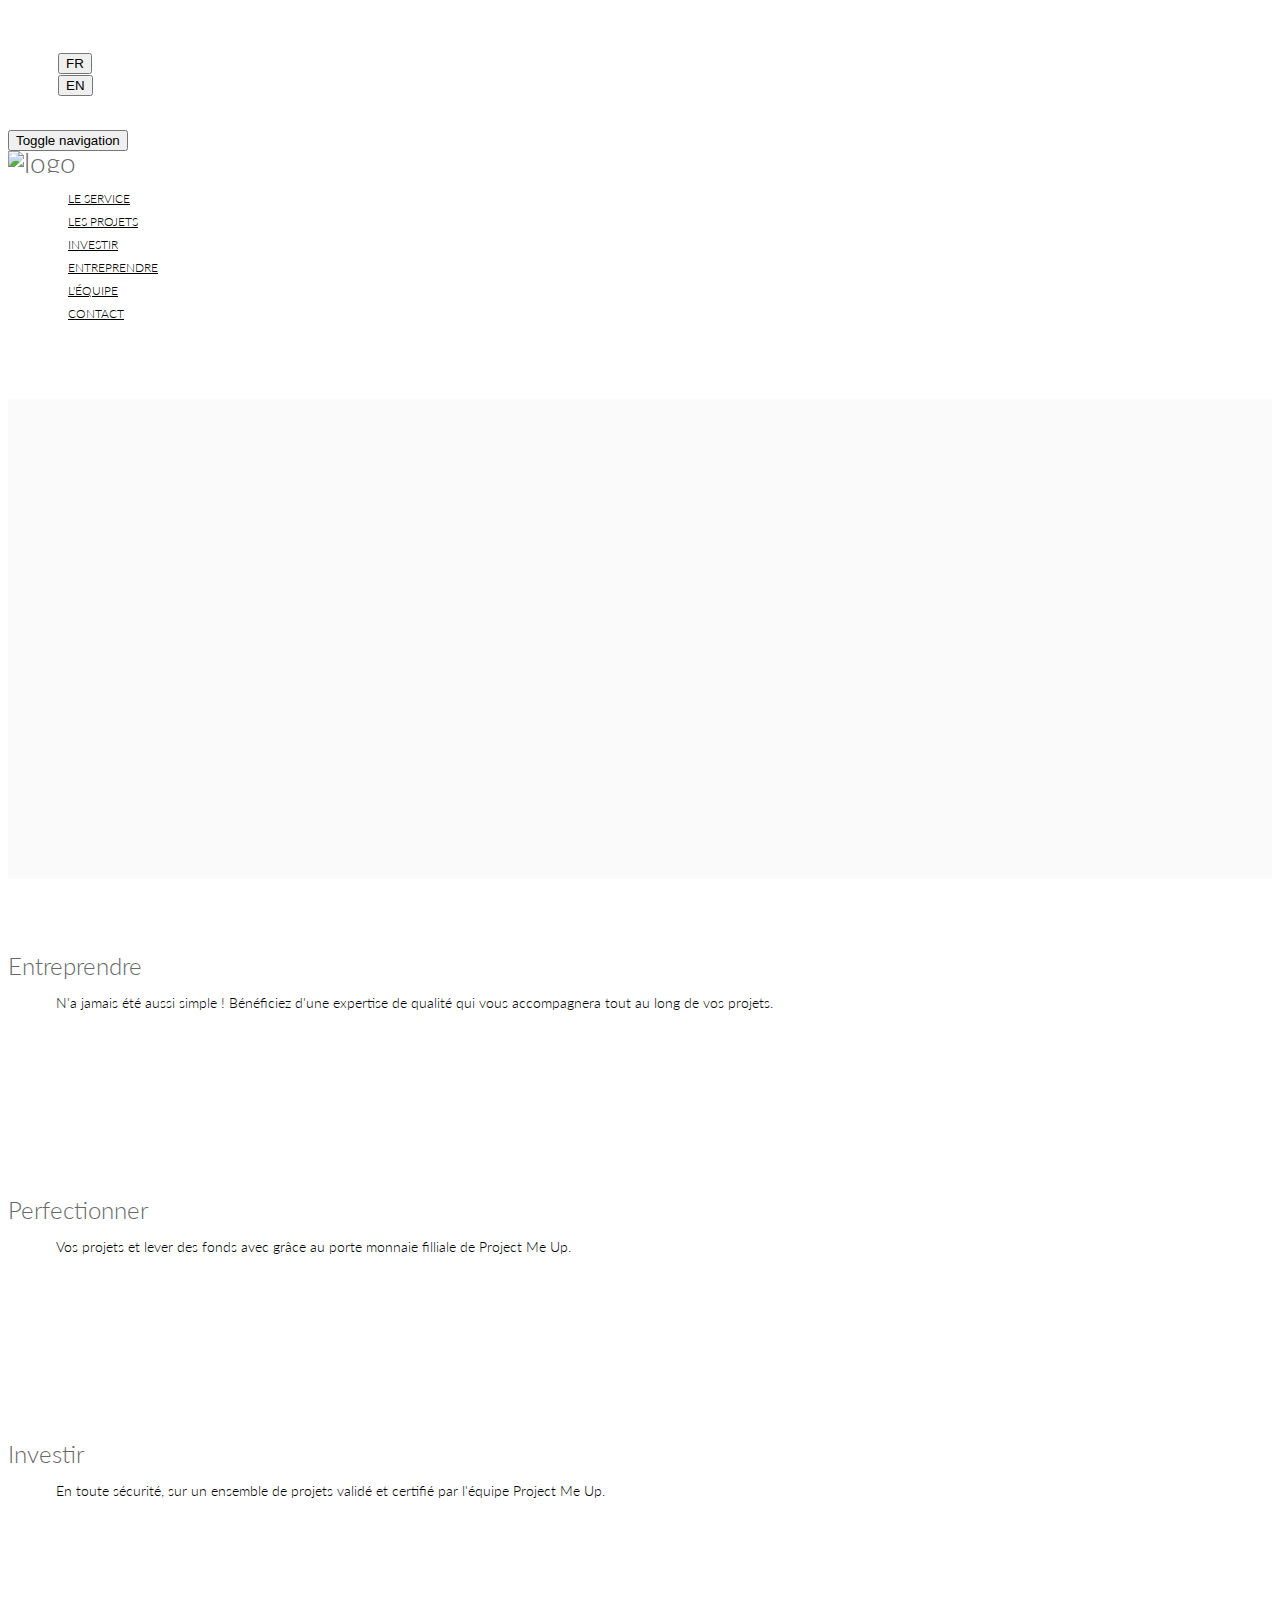
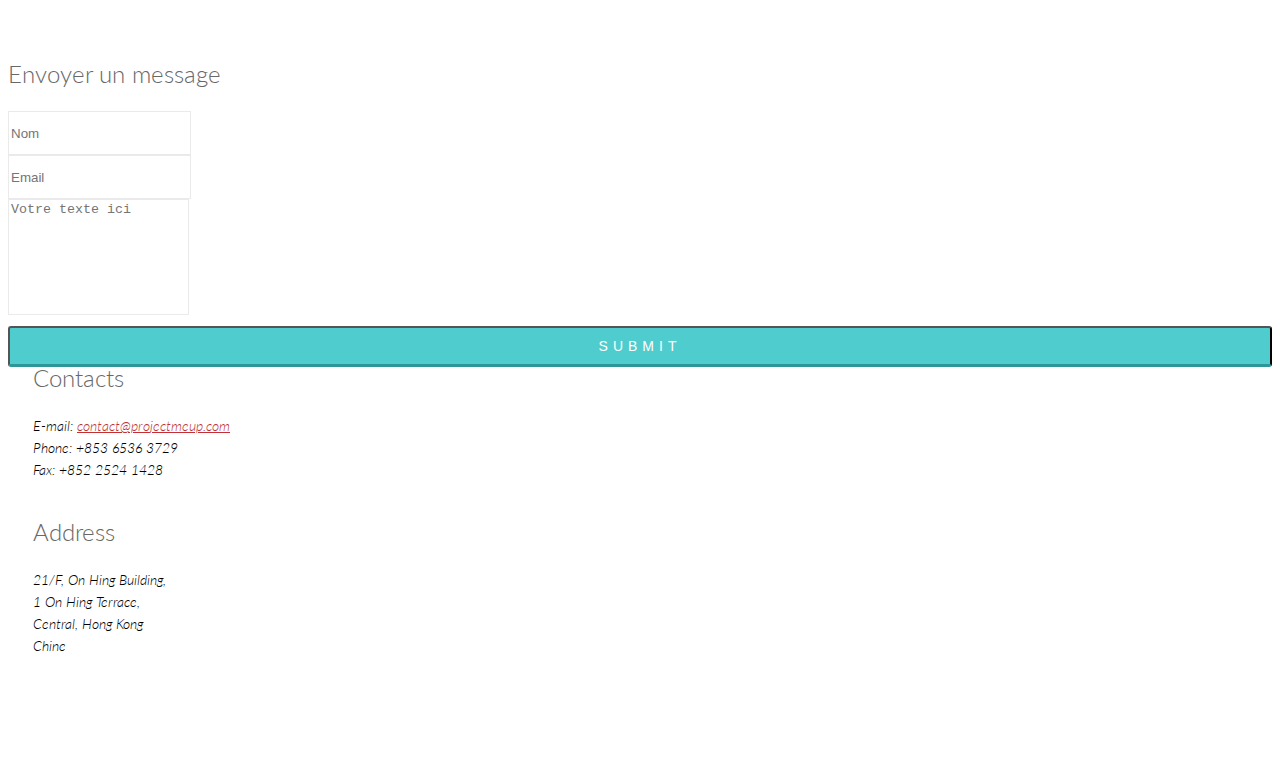
==== index.html @ c9a74649 "Update" ====
<!DOCTYPE html>
<html lang="en">
<head>
    <meta charset="utf-8">
    <meta name="viewport" content="width=device-width, initial-scale=1.0">
    <meta name="description" content="">
    <meta name="author" content="">
    <title>Project Me Up </title>


    <script type="text/javascript" src="js/jquery.js"></script>
    <script type="text/javascript" src="js/bootstrap.min.js"></script>
    <script type="text/javascript" src="js/lightbox.min.js"></script>
    <script type="text/javascript" src="js/wow.min.js"></script>
    <script type="text/javascript" src="js/main.js"></script>



    <link href="css/bootstrap.min.css" rel="stylesheet">
    <link href="css/font-awesome.min.css" rel="stylesheet">
    <link href="css/animate.min.css" rel="stylesheet">
    <link href="css/lightbox.css" rel="stylesheet">
	<link href="css/main.css" rel="stylesheet">
	<link href="css/responsive.css" rel="stylesheet">

    <!--[if lt IE 9]>
	    <script src="js/html5shiv.js"></script>
	    <script src="js/respond.min.js"></script>
    <![endif]-->
    <link rel="shortcut icon" href="images/ico/favicon.ico">
    <link rel="apple-touch-icon-precomposed" sizes="144x144" href="images/ico/apple-touch-icon-144-precomposed.png">
    <link rel="apple-touch-icon-precomposed" sizes="114x114" href="images/ico/apple-touch-icon-114-precomposed.png">
    <link rel="apple-touch-icon-precomposed" sizes="72x72" href="images/ico/apple-touch-icon-72-precomposed.png">
    <link rel="apple-touch-icon-precomposed" href="images/ico/apple-touch-icon-57-precomposed.png">

    <!--script src="http://ajax.googleapis.com/ajax/libs/jquery/1.9.1/jquery.min.js"></script>
    <script src="http://netdna.bootstrapcdn.com/twitter-bootstrap/2.3.1/js/bootstrap.min.js"></script-->
    <script src="jquery.MultiLanguage.min.js"></script>
    <script>
      $(document).ready(function(){
        $.MultiLanguage('language.json');
      })
    </script>
</head><!--/head-->

<body>
	<header id="header">
        <div class="container">
            <div class="row">
                <div class="col-sm-12 overflow">
                   <div class="social-icons pull-right">
                        <ul class="nav nav-pills">

                            <li><button onclick="$.MultiLanguage('language.json', 'fr')" class="btn">FR</button></li>
                            <li><button onclick="$.MultiLanguage('language.json', 'en')" class="btn">EN</button></li>

                            <li><a href=""><i class="fa fa-facebook"></i></a></li>
                            <li><a href=""><i class="fa fa-twitter"></i></a></li>
                            <li><a href=""><i class="fa fa-linkedin"></i></a></li>
                        </ul>
                    </div>
                </div>
             </div>
        </div>
        <div class="navbar navbar-inverse" role="banner">
            <div class="container">
                <div class="navbar-header">
                    <button type="button" class="navbar-toggle" data-toggle="collapse" data-target=".navbar-collapse">
                        <span class="sr-only">Toggle navigation</span>
                        <span class="icon-bar"></span>
                        <span class="icon-bar"></span>
                        <span class="icon-bar"></span>
                    </button>

                    <a class="navbar-brand" href="index.html">
                    	<h1><img src="images/logo.png" alt="logo"></h1>
                    </a>

                </div>
                <div class="collapse navbar-collapse">
                    <ul class="nav navbar-nav navbar-right">
                        <li ><a href="service.html">Le service</a></li>
                        <li ><a href="projects.html">Les projets </a></li>
                        <li ><a href="investir.html">Investir </a></li>
                        <li ><a href="entreprendre.html">Entreprendre</a></li>
                        <li ><a href="equipe.html">L'équipe</a></li>
                        <li ><a href="contactUs.html">Contact</a></li>
                    </ul>

                </div>
            </div>
        </div>
    </header>
    <!--/#header-->

    <section id="home-slider">
        <div class="container">
            <div class="row">
                <div class="main-slider">
                    <div class="slide-text">
                        <h1 id="home-title" >La base de lancement de vos projets et investissements</h1>
                        <p  id="home-subtitle">Investir dans des projets de qualité n'a jamais été aussi simple.</p>
                        <a href="#" class="btn btn-common">S'INSCRIRE</a>
                    </div>
                    <img src="images/home/slider/hill.png" class="slider-hill" alt="slider image">
                    <img src="images/home/slider/house.png" class="slider-house" alt="slider image">
                    <img src="images/home/slider/sun.png" class="slider-sun" alt="slider image">
                    <img src="images/home/slider/birds1.png" class="slider-birds1" alt="slider image">
                    <img src="images/home/slider/birds2.png" class="slider-birds2" alt="slider image">
                </div>
            </div>
        </div>
        <div class="preloader"><i class="fa fa-sun-o fa-spin"></i></div>
    </section>
    <!--/#home-slider-->

    <section id="services">
        <div class="container">
            <div class="row">
                <div class="col-sm-4 text-center padding wow fadeIn" data-wow-duration="1000ms" data-wow-delay="300ms">
                    <div class="single-service">
                        <div class="wow scaleIn" data-wow-duration="500ms" data-wow-delay="300ms">
                            <img src="images/home/pprojets.png" alt="">
                        </div>
                        <h2 id="home-obj1-title" >Entreprendre</h2>
                        <p>N'a jamais été aussi simple ! Bénéficiez d'une expertise de qualité qui vous accompagnera tout au long de vos projets.</p>
                    </div>
                </div>
                <div class="col-sm-4 text-center padding wow fadeIn" data-wow-duration="1000ms" data-wow-delay="600ms">
                    <div class="single-service">
                        <div class="wow scaleIn" data-wow-duration="500ms" data-wow-delay="600ms">
                            <img src="images/home/fusee.png" alt="">
                        </div>
                        <h2 id="#home-obj2-title" >Perfectionner</h2>
                        <p> Vos projets et lever des fonds avec grâce au porte monnaie filliale de Project Me Up.</p>
                    </div>
                </div>
                <div class="col-sm-4 text-center padding wow fadeIn" data-wow-duration="1000ms" data-wow-delay="900ms">
                    <div class="single-service">
                        <div class="wow scaleIn" data-wow-duration="500ms" data-wow-delay="900ms">
                            <img src="images/home/diams.png" alt="">
                        </div>
                        <h2 id="#home-obj3-title">Investir</h2>
                        <p>En toute sécurité, sur un ensemble de projets validé et certifié par l'équipe Project Me Up.</p>
                    </div>
                </div>
            </div>
        </div>
    </section>
    <!--/#services-->

    <!--/#action-->



    <footer id="footer">
        <div class="container">
            <div class="row">
                <div class="col-sm-12 text-center bottom-separator">
                    <img src="images/home/under.png" class="img-responsive inline" alt="">
                </div>
                <div class="col-md-8 col-sm-14">
                    <div class="contact-form bottom">
                        <h2>Envoyer un message</h2>
                        <form id="main-contact-form" name="contact-form" method="post" action="sendemail.php">
                            <div class="form-group">
                                <input type="text" name="name" class="form-control" required="required" placeholder="Nom">
                                    </div>
                            <div class="form-group">
                                <input type="email" name="email" class="form-control" required="required" placeholder="Email">
                                    </div>
                            <div class="form-group">
                                <textarea name="message" id="message" required="required" class="form-control" rows="8" placeholder="Votre texte ici"></textarea>
                            </div>
                            <div class="form-group">
                                <input type="submit" name="submit" class="btn btn-submit" value="Submit">
                                    </div>
                        </form>
                    </div>
                </div>
                <div class="col-md-3 col-sm-6">
                    <div class="contact-info bottom">
                        <h2>Contacts</h2>
                        <address>
                        E-mail: <a href="mailto:someone@example.com">contact@projectmeup.com</a> <br>
                        Phone: +853 6536 3729 <br>
                        Fax: +852 2524 1428 <br>

                        </address>

                        <h2>Address</h2>
                        <address>
                        21/F, On Hing Building, <br>
                        1 On Hing Terrace, <br>
                        Central, Hong Kong <br>
                        Chine <br>
                        </address>
                    </div>
                </div>

                <div class="col-sm-12">
                    <div class="copyright-text text-center">
                        <p>&copy;Project Me Up 2017. All Rights Reserved.</p>
                </div>
                </div>
            </div>
        </div>
    </footer>
    <!--/#footer-->



</body>
</html>
---- css/main.css ----
/*
  Theme Name: Triangle
  Theme Uri: http://www.themeum.com
  Author: Themeum
  Author Uri: http://www.themeum.com
  Description: Creative Site Template
  Version: 1.1
  */

  @import url(https://fonts.googleapis.com/css?family=Lato:100,300,400,700);
  @import url(https://fonts.googleapis.com/css?family=Open+Sans:300italic,400italic,600italic,700italic,400,300,600,700);
  @import url(https://fonts.googleapis.com/css?family=Noto+Sans:400,700);

  body {
    background: #fff;
    font-family: 'Lato', sans-serif;
    font-weight: 300;
    font-size: 14px;
    line-height: 22px;
    color: #000;
  }

  html {
    height: 100%;
  }


  a{
    color:#C03035;
  }

  a:hover {
    outline: none;
    text-decoration:none;
    color:#4fcccd;
  }

  a:focus {
    outline:none;
    outline-offset: 0;
  }

  a {
    -webkit-transition: 300ms;
    -moz-transition: 300ms;
    -o-transition: 300ms;
    transition: 300ms;
  }


  ul {
    list-style: none;
  }

  h1, h2, h3, h4, h5, h6 {
    font-family: 'Lato', sans-serif;
    font-weight: 300;
  }

  h1{
    color: #686868;
  }

  h2{
    font-size: 24px;
    color: #686868;
  }

  h3{
    font-size: 18px;
  }

  .overflow{
    overflow: hidden;
  }

  .uppercase{
    text-transform: uppercase;
  }

  .btn-common {
    font-size: 14px;
    color: #0099ae;
    border: 1px solid #0099ae;
    font-family: 'Open Sans', sans-serif;
    font-weight: 300;
    padding: 10px 25px;
  }

  #action .col-sm-5{
    position: absolute;

    top: 0;
    height: 100%;
    right: 0;
  }


  .btn-common:hover,
  .btn-common:focus{
    outline: none;
    background: none;
    box-shadow: none;
    color: #01707f;
    border-color:#01707f;
  }

  .align-right{
    text-align: right;
  }

  .inline{
    display: inline-block;
  }

  .padding{
    padding: 65px 0;
  }

  .padding-bottom{
    padding-bottom: 65px;
  }

  .padding-top{
    padding-top: 90px;
  }

  .padding-right{
    padding-right: 80px;
  }

  .padding-left{
    padding-left: 80px;
  }

  .margin-bottom{
    margin-bottom: 35px;
  }

     .carousel-indicators.visible-xs {
      height: 20px;
      margin: 0;
      padding: 0;
      position: absolute;
      top: -35px;
      width: 100%;
      left: 0;
    }

  .carousel-indicators.visible-xs li {
    border-color: #D29948;
    border-width: 2px;
    height: 12px;
    margin: 0 5px 0 0;
    width: 12px;
  }

  .carousel-indicators.visible-xs li.active {
    background: rgba(210, 153, 72, 0.7);
  }


/*************************
*******Header******
**************************/


#header{
  margin-bottom: 0;
  padding: 30px 0 60px 0;
}

#header .navbar-inverse .container{
  position: relative;
}

.search{
  position: absolute;
  top: 20px;
  right: 0;
  z-index: 1;
}

.search i{
  color: #00aeef;
  cursor: pointer;
  position: absolute;
  right: 10px;
  top: 2px;
}

.field-toggle{
  position: relative;
  top: 30px;
  right: 15px;
  display: none;
  height: 50px;
}

.search-form{
  padding-left: 10px;
  height: 40px;
  font-size: 18px;
  color: #818285;
  font-weight: 300;
  outline: none;
  border: 1px solid #00aeef;
  margin-top: 20px;
  border-radius: 4px;
}

.social-icons ul li{
  padding: 0 10px;

}

.social-icons ul li:last-child{
  padding-right: 0;

}

.social-icons ul li a{
  font-size: 18px;
  color: #d3d3d3;
  padding: 0;
}

.social-icons ul li a:hover .fa-facebook {
  color:#0884d5;
}

.social-icons ul li a:hover .fa-twitter {
  color:#2AA7DC;
}

.social-icons ul li a:hover .fa-google-plus {
  color:#A22523;
}

.social-icons ul li a:hover .fa-dribbble {
  color:#E94989;
}

.social-icons ul li a:hover .fa-linkedin {
  color:#006DC0;
}

.social-icons ul li a:hover,
.social-icons ul li a:focus{
  background: none;
}

#header .navbar {
  background: #fff;
  border: 0;
  margin-bottom: 0;
}

#header .navbar-toggle{
  margin-top: 20px;
}

#header .navbar-brand{
  padding: 0;
  margin-left: 0;
}

#header .navbar-brand h1{
  padding: 0;
  margin: 0;
}

#header .navbar-nav.navbar-right >li:last-child{
  margin-right: 20px;
}

#header .navbar-nav.navbar-right >li a {
  color: #000;
  font-size: 12px;
  padding: 20px;
  text-transform: uppercase;
  font-weight: 300;
}


#header .navbar-inverse .navbar-nav  li.active > a,
#header .navbar-inverse .navbar-nav  li.active > a:focus,
#header .navbar-nav.navbar-right li > a:hover,
.navbar-inverse .navbar-nav > .open > a {
  background-color: inherit;
  border: 0;
  color: #00aeef;
}

#header .navbar-inverse .navbar-nav  li a:hover{
  color: #00aeef;
}


/*  Dropdown menu*/

ul.sub-menu {
  display: none;
  list-style: none;
  padding: 0;
  margin: 0;
}

#header .navbar-nav li ul.sub-menu li a{
  color: #818285;
  padding: 5px 0;
  font-size: 13px;
  display: block;
  text-transform: capitalize;
}

#header .navbar-nav li ul.sub-menu li .active{
  background: #00aeef;
  color: #fff;
  position: relative;
}

#header .navbar-nav li ul.sub-menu li .active i{
  position: absolute;
  font-size: 56px;
  top: -13px;
  color: #0884d5;
}

#header .navbar-nav li ul.sub-menu li .active .fa-angle-right{
  left: -3px;
}

#header .navbar-nav li ul.sub-menu li .active .fa-angle-left{
  right: -3px;
}

#header .navbar-nav li ul.sub-menu li a:hover,
#header .navbar-nav li ul.sub-menu li a:focus{
  background: #00aeef;
  color: #fff;
}

.fa-angle-down{
  padding-left: 5px;
}

.scaleIn {
  -webkit-animation-name: scaleIn;
  animation-name: scaleIn;
}

@-webkit-keyframes scaleIn {
  0% {
    opacity: 0;
    -webkit-transform: scale(0);
    transform: scale(0);
  }

  100% {
    opacity: 1;
    -webkit-transform: scale(1);
    transform: scale(1);
  }
}

@keyframes scaleIn {
  0% {
    opacity: 0;
    -webkit-transform: scale(0);
    -ms-transform: scale(0);
    transform: scale(0);
  }

  100% {
    opacity: 1;
    -webkit-transform: scale(1);
    -ms-transform: scale(1);
    transform: scale(1);
  }
}


/*************************
*******Footer******
**************************/

#footer {
  padding-bottom: 10px;
  background-image: url(../images/home/footer.png);
  background-repeat: repeat-x;
  background-position: bottom;
  background-size: contain;
}

#footer h1{
  margin-bottom: 65px;
  margin-top: 36px;
}

#footer .bottom-separator {
  margin-bottom: 60px;
}

#message {
  height: 110px;
  resize: none;
}

.bottom > h2 {
  margin-top: 0;
  margin-bottom: 26px;
}

.bottom .media-body h3 {
  margin-top: 0;
  padding-left: 25px;
}

.bottom .media-body h3 a{
  color: #ea2c00;
}

.testimonial .media{
  margin-top: 0;
  margin-bottom: 25px;
}

.testimonial .media>.pull-left{
  margin-right: 25px;
}

.testimonial .media>.pull-left img{
  margin-top: 6px;
}

.testimonial .media .media-body blockquote{
  padding-left: 25px;
  padding-right: 30px;
  position: relative;
  border-left: 0;
  margin-bottom: 0;
}

.testimonial .media .media-body blockquote:before{
  position: absolute;
  left: 5px;
  top: 8px;
  content: '"';
  font-size: 40px;
  color: #ea2c00;
  font-family: 'Noto Sans', sans-serif;
  transform:rotate(180deg);
  -ms-transform:rotate(180deg); /* IE 9 */
  -webkit-transform: rotate(180deg); /* Opera, Chrome, and Safari */
  line-height: 0;
}

.testimonial .media .media-body blockquote:after{
  position: absolute;
  right: 30px;
  bottom: 14px;
  content: '"';
  font-size: 40px;
  color: #ea2c00;
  font-family: 'Noto Sans', sans-serif;
  line-height: 0;
}

.contact-info.bottom {
  padding-left: 25px;
}

.bottom > address {
  line-height: 22px;
  margin-bottom: 40px;
}

.form-control {
  border: 1px solid #eaeaea;
  font-weight: 300;
  outline: none;
  box-shadow: none;
  height: 40px;
}

.form-control:hover,
.form-control:focus{
  border-color: #4fcccd;
  outline: none;
  box-shadow: none;
}

.btn-submit {
  width: 100%;
  background-color: #4fcccd;
  color: #fff;
  font-size: 14px;
  font-weight: 300;
  letter-spacing: 5px;
  text-transform: uppercase;
  border-radius: 3px;
  margin-top: 5px;
  border-bottom: 3px solid #2f9697;
  box-shadow: none;
  padding: 10px;
}

.btn-submit:hover,
.btn-submit:focus{
  color: #fff;
  outline: none;
  box-shadow: none;
  opacity: .8;
}

.copyright-text{
  margin-top: 70px;
  color: #fff;
  font-size: 16px;
  padding-bottom: 15px;
}

.copyright-text a {
  color: #3e848a
}

.copyright-text p {
  margin-bottom: 0;
}

/*************************
*******Home Page******
**************************/
#home-slider {
  background: url(../images/home/slider-bg.png) 0 100% repeat-x;
  position: relative;
}

#home-slider .main-slider {
  position: relative;
  height: 450px;
}

#home-slider .slide-text{
  position: absolute;
  top: 50px;
  left: 0;
  width: 450px;
}

.animate-in .slide-text {
  -webkit-animation: fadeInLeftBig 700ms cubic-bezier(0.190,1.000,0.220,1.000) 200ms both;
  animation: fadeInLeftBig 700ms cubic-bezier(0.190,1.000,0.220,1.000) 200ms both;
}

#home-slider .slider-hill {
  position: absolute;
  right: 0;
  bottom: 0;
}

.animate-in .slider-hill {
  -webkit-animation: bounceInDown 1000ms ease-in-out 200ms both;
  animation: bounceInDown 1000ms ease-in-out 200ms both;
}

#home-slider .slider-house {
  position: absolute;
  right: 110px;
  bottom: -30px;
}

.animate-in .slider-house {
  -webkit-animation: bounceInDown 500ms ease-in-out 800ms both;
  animation: bounceInDown 500ms ease-in-out 800ms both;
}

#home-slider .slider-sun {
  position: absolute;
  right: 365px;
  bottom: 100px;
}

.animate-in .slider-sun {
  -webkit-animation: scaleIn 500ms ease-in-out 1200ms both;
  animation: scaleIn 500ms ease-in-out 1200ms both;
}

#home-slider .slider-birds1 {
  position: absolute;
  right: 470px;
  bottom: 75px;
}

.animate-in .slider-birds1 {
  -webkit-animation: fadeInLeft 500ms ease-in-out 1200ms both;
  animation: fadeInLeft 500ms ease-in-out 1200ms both;
}

#home-slider .slider-birds2 {
  position: absolute;
  right: 40px;
  bottom: 150px;
}

.animate-in .slider-birds2 {
  -webkit-animation: fadeInRight 500ms ease-in-out 1200ms both;
  animation: fadeInRight 500ms ease-in-out 1200ms both;
}


#home-slider h1{
  margin-top: 100px;
  margin-bottom: 25px;
}

#home-slider .btn-common {
  margin-top: 20px;
}

#home-slider .preloader {
  position: absolute;
  left: 0;
  top: 0;
  bottom: -30px;
  right: 0;
  background: #fafafa;
  text-align: center;
}

#home-slider .preloader > i {
  font-size: 48px;
  height: 48px;
  line-height: 48px;
  color: #00aeef;
  position: absolute;
  left: 50%;
  margin-left: -24px;
  top: 50%;
  margin-top: -24px;
}

#action {
  background-image: url(../images/home/tour-bg.png);
  background-color: #fbfafa;
  background-repeat: repeat-x;
  height: 157px;
  background-position: center;
  display: table;
  position: static;
  width: 100%;
}

.vertical-center{
  display: table-cell;
  vertical-align: middle;
  width: 100%;
  position: statice;
}


.single-service{
  overflow: hidden;
  display: block;
}

.single-service img {
  margin-bottom: 35px;
}

.single-service .fold {
  margin-bottom: 35px;
}

.single-service h2 {
  margin-top: 0;
  margin-bottom: 15px;
}

.single-service p {
  padding: 0 48px;
}

.action h1{
  margin-top: 0;
}

.action p{
  font-size: 18px;
  margin-bottom: 0;
  font-weight: 300;
}

.action .btn-common{
  margin-top: 55px;
  float: left;
}

.title {
  color: #404040;
  font-weight: 300;
}

.single-features {
  overflow: hidden;
  padding-top: 65px;
  padding-bottom: 40px;
}

.single-features .col-sm-6 {
  margin-top: 50px;
}

.single-features:last-child {
  padding-bottom: 95px;
  padding-top: 0;
}

.single-features h2{
  margin-bottom: 15px;
}

#clients{
  padding-bottom: 45px;
}

.clients {
  margin-bottom: 45px;
}

.clients img {
  display: inline-block;
}

.clients-logo {
  overflow: hidden;
  margin-bottom: 10px;
}



/*************************
*******About Us Page******
**************************/

#action ,
#page-breadcrumb{
  position: relative;
}

#page-breadcrumb {
  background-image: url(../images/home/tour-bg.png);
  background-color: #fbfafa;
  background-repeat: repeat-x;
  height: 130px;
  background-position: center;
  display: table;
  position: static;
  width: 100%;
}

#team {
  padding: 85px 0;
}

#team-carousel {
  margin-top: 80px;
}

#company-information .padding-top{
  padding-top: 172px;

}

.single-service img {
  height: 85px;
}

.tour-button {
  background-image: url(../images/home/tour-icon2.png);
  height: 100%;
  background-repeat: no-repeat;
  position: absolute;
  width: 100%;
  left: 0;
  background-position: 151px 4px;
}

.about-image {
  padding:90px 90px 0;
}

.team-single {
  position: relative;
}

.person-thumb {
  position: relative;
}

.person-thumb img {
}


.social-profile {
  background: none repeat scroll 0 0 rgba(137, 97, 46, 0.8);
  display: none;
  position: absolute;
  text-align: center;
  top: 0;
    -webkit-transition: all 0.9s ease;
  -moz-transition: all 0.9s ease;
  -ms-transition: all 0.9s ease;
  -o-transition: all 0.9s ease;
  transition: all 0.9s ease;transition: all 0.9s ease 0s;
  width: 100%;
  height: 100%;
}

.team-single:hover .social-profile{
  background:rgba(112, 35, 64, 0.9);
  display: block;
  -webkit-animation: fadeInUp 400ms;
  animation: fadeInUp 400ms;
  -webkit-transition: all 0.9s ease;
  -moz-transition: all 0.9s ease;
  -ms-transition: all 0.9s ease;
  -o-transition: all 0.9s ease;
  transition: all 0.9s ease;
}

.social-profile .nav-pills {
  display: inline-block;
  margin-top: -26px;
  padding: 0;
  position: relative;
  top: 50%;
}

.social-profile .nav-pills li {
  display: inline-block;
  margin: 0 5px;
}

.social-profile .nav-pills li a {
  color: #fff;
  border: 1px solid #fff;
  width: 40px;
  height: 40px;
  line-height: 40px;
  text-align: center;
  padding: 0;
  border-radius: 40px;
  -webkit-transition: all 0.9s ease;
  transition: all 0.9s ease;
}

.social-profile .nav-pills li a:hover {
  color: #702340;
  border-color: #702340;
}

.person-info h2 {
  font-weight: 300;
  margin-bottom: 5px;
}

.person-info h3 {
  font-size: 16px;
  color: #686868;
  font-weight: 300;
  margin-top: 0;
  margin-bottom: 0;
}

.team-carousel-control {
  position: absolute;
  top: 36%;
  width: 13px;
  height: 16px;
  text-indent: -9999999px;
  -webkit-transition: all 0.9s ease;
  -moz-transition: all 0.9s ease;
  -ms-transition: all 0.9s ease;
  -o-transition: all 0.9s ease;
  transition: all 0.9s ease;
}

.right.team-carousel-control {
  right: -50px;
  background-image: url(../images/aboutus/right.png);
}

.left.team-carousel-control {
  left: -50px;
  background-image: url(../images/aboutus/left.png);
}

.team-carousel-control:hover{
  background-position: 0 -18px;
  -webkit-transition: all 0.5s ease;
  -moz-transition: all 0.5s ease;
  -ms-transition: all 0.5s ease;
  -o-transition: all 0.5s ease;
  transition: all 0.5s ease;
}

.count h1{
  font-size: 60px;
  color: #00aeef;
}

.count h3{
  font-size: 16px;
}

.progress .progress-bar.six-sec-ease-in-out {
  -webkit-transition: width 1s ease-in-out;
  -moz-transition: width 1s ease-in-out;
  -ms-transition: width 1s ease-in-out;
  -o-transition: width 1s ease-in-out;
  transition:  width 1s ease-in-out;
}

.top-zero{
  margin-top: 0;
}

h3.top-zero{
  font-size: 20px;
}

#company-information .about-us h2{
  margin-bottom: 45px;
}

.single-skill h3{
  font-size: 16px;
}

.progress{
  height: 30px;
  box-shadow: none;
  -webkit-box-shadow: none;
}

.progress-bar{
  line-height: 30px;
  box-shadow: none;
  -webkit-box-shadow: none;
}

.progress-bar.progress-bar-primary{
  background: #00aeef;
}



/*************************
*******Service Page******
**************************/
#recent-projects{
  padding: 85px 0;
}

.recent-projects .team-single{
  height: 355px;
}

.recent-projects p.padding-bottom{
  padding-bottom: 50px;
}

.choose{
  padding-top: 30px;
}

#company-information.choose .padding-top{
  padding-top: 50px;
}

#company-information h2{
  margin-bottom: 25px;
  margin-top: 0;
}

ul.elements{
  list-style: none;
  margin: 0;
  padding: 0;
}

ul.elements li{
  margin: 6px 0;
}

ul.elements li > i{
  color:#C03035;
  display: inline-block;
  margin-right: 10px;
}

#company-information h1.margin-bottom{
  margin-bottom: 26px;
}

/*************************
*******Portfolio Default**
**************************/

.portfolio-single {
  position: relative;
}

.portfolio-thumb {
  position: relative;
}

.portfolio-thumb img {
  width: 100%;
}


.portfolio-single:hover .portfolio-view{
  display: block;
  -webkit-animation: fadeInUp 400ms;
  animation: fadeInUp 400ms;
}

#portfolio .row{
  margin-left: -10px;
  margin-right: -10px;
}

.portfolio-view {
  display: none;
  position: absolute;
  top: 0;
  height: 100%;
  background:rgba(112, 35, 64, 0.9);
  width: 100%;
  text-align: center;
}

.portfolio-view .nav-pills {
  padding: 0;
  display: inline-block;
  margin-top: -26px;
  top: 50%;
  position: relative;
}

.portfolio-view .nav-pills li {
  display: inline-block;
  margin: 0 5px;
}

.portfolio-view .nav-pills li a {
  color: #fff;
  border: 1px solid #fff;
  width: 40px;
  height: 40px;
  line-height: 38px;
  text-align: center;
  padding: 0;
  border-radius: 40px;
  -webkit-animation: scaleIn 400ms linear 100ms both;
  animation: scaleIn 400ms linear 100ms both;
  -webkit-transition: all 0.9s ease;
  transition: all 0.9s ease;
}

.portfolio-view .nav-pills li a:hover {
  color: #702340;
  border-color: #702340;
  -webkit-transition: all 0.9s ease;
  transition: all 0.9s ease;
}

.portfolio-info {
  overflow: hidden;
  margin-bottom: 30px;
}

.portfolio-info h2 {
  font-size: 18px;
  margin: 15px 0 0;
}

.portfolio-filter {
  margin: 80px 0;
  padding: 0;
}

.portfolio-filter li {
  display: inline-block;
  position: relative;
}

.portfolio-filter li a {
  border-radius: 0;
  color: #686868;
  font-size: 18px;
  font-weight: 300;
  padding: 0 25px;
  text-transform: capitalize;
  border: none;
}

.portfolio-filter li .active{
  background: transparent;
  box-shadow: none;
  -webkit-box-shadow: none;
}

.portfolio-filter li a:hover,
.portfolio-filter li a:focus,
.portfolio-filter li a.active {
  background: transparent;
  box-shadow: none;
  -webkit-box-shadow: none;
}

.portfolio-filter li a.active:before{
  position: absolute;

  content: "";
  left: 0;
  width: 13px;
  height: 16px;
  background: url(../images/portfolio/icon.png);
  top: 5px;
}

.portfolio-pagination{
  text-align: center;

  padding-top: 40px;
  padding-bottom: 90px;
}

.pagination li{
  display: inline-block;
  margin: 0 10px;
}

.pagination li a{
  color: #000;
  padding: 5px 10px;
  border-radius: 5px;
  border: 1px solid #fff;
}

.pagination li:first-child a{
  background: url(../images/portfolio/left.png);
  background-repeat: no-repeat;
  text-indent: -999999999px;
  background-position: center top 10px;
  width: 32px;
  height: 36px;
  border: none;
  -webkit-transition: 300ms;
  -moz-transition: 300ms;
  -o-transition: 300ms;
  transition: 300ms;
}

.pagination li:first-child a:hover{
  background: url(../images/portfolio/left.png);
  background-position: center top -37px;
  background-repeat: no-repeat;
  -webkit-transition: 300ms;
  -moz-transition: 300ms;
  -o-transition: 300ms;
  transition: 300ms;
}

.pagination li:last-child a{
  background: url(../images/portfolio/right.png);
  background-repeat: no-repeat;
  text-indent: -999999999px;
  background-position: center top 10px;
  width: 32px;
  height: 36px;
  border: none;
  -webkit-transition: 300ms;
  -moz-transition: 300ms;
  -o-transition: 300ms;
  transition: 300ms;
}

.pagination li:last-child a:hover{
  background: url(../images/portfolio/right.png);
  background-position: center top -37px;
  background-repeat: no-repeat;
  -webkit-transition: 300ms;
  -moz-transition: 300ms;
  -o-transition: 300ms;
  transition: 300ms;
}

.pagination li a:hover,
.pagination .active a,
.pagination a:active,
.pagination .active a:hover,
.pagination .active a:focus,
.pagination a:focus {
  background: transparent;
  border-color: #C03035;
  color: #C03035;
}


/*****************************
Portfolio with right sidebar
*****************************/

.sidebar h3 {
  color: #404040;
  margin-top: 0;
  border-bottom: 3px solid #ececec;
  margin-bottom: 6px;
  padding-bottom: 8px;
}

.sidebar-item{
  margin-bottom: 48px;
}

.categories .navbar-stacked li {
  border-bottom: 1px solid #ececec;
}

.categories .navbar-stacked li:last-child {
  border-bottom: 0px solid #ececec;
}

.categories .navbar-stacked li a {
  font-size: 16px;
  color: #6a6a6a;
  padding: 8px 0;
  padding-left: 0;
}

.categories .navbar-stacked li a:hover{
  background: none;
  margin-left: 20px;
  color: #0099AE;
  opacity: 1;
}

.categories .navbar-stacked li.active a{
  color: #0099AE;
  padding-left: 20px;
}

.categories .navbar-stacked li.active a:before{
  position: absolute;
  content: "";
  border-color: transparent transparent transparent #0099AE;
  border-width: 8px;
  border-style: solid;
  left: 0;
  top: 13px;
  margin-top: 0;
  z-index: 0;
  transition: all 0.3s ease 0s;
  -moz-transition: all 0.3s ease 0s;
  -webkit-transition: all 0.3s ease 0s;
  -o-transition: all 0.3s ease 0s;
}

.categories .navbar-stacked li.active a:after {
  position: absolute;
  content: "";
  border-color: transparent transparent transparent #fff;
  border-width: 6px;
  border-style: solid;
  left: 0px;
  top: 15px;
  margin-top: 0;
  z-index: 1;
  transition: all 0.3s ease 0s;
  -moz-transition: all 0.3s ease 0s;
  -webkit-transition: all 0.3s ease 0s;
  -o-transition: all 0.3s ease 0s;
}

.sidebar-item .media{
  border-bottom: 1px solid #ececec;
  padding-bottom: 10px;
  padding-top: 21px;
  margin-top: 0;
  transition: all 0.3s ease 0s;
  -moz-transition: all 0.3s ease 0s;
  -webkit-transition: all 0.3s ease 0s;
  -o-transition: all 0.3s ease 0s;
}

.sidebar-item .media:last-child{
  border-bottom: 0px solid #ececec;
  padding-bottom: 0;
}

.sidebar-item .media:hover{
  border-left: 2px solid #0099AE;
  padding-left: 5px;
  transition: all 0.3s ease 0s;
  -moz-transition: all 0.3s ease 0s;
  -webkit-transition: all 0.3s ease 0s;
  -o-transition: all 0.3s ease 0s;
}

.sidebar-item .media:hover.media .media-body h4 a{
  color: #0099AE;
  transition: all 0.3s ease 0s;
  -moz-transition: all 0.3s ease 0s;
  -webkit-transition: all 0.3s ease 0s;
  -o-transition: all 0.3s ease 0s;
}

.sidebar-item .media .media-body h4 {
  margin-top: 0;
  margin-bottom: 8px;
}

.sidebar-item .media .media-body h4 a{
  color: #7d7d7d;
  font-size: 16px;
}

.sidebar-item .media .media-body p {
  color: #b4b4b4;
  font-size: 12px;
}

.tag-cloud .nav-pills{
  margin-top: 16px;
}

.tag-cloud .nav-pills li{
  margin: 0;
  margin-top: 6px;
  margin-right: 4px;
}

.tag-cloud .nav-pills li a{
  font-size: 14px;
  font-weight: 300;
  padding: 5px 15px;
  background: #bbbbbb;
  color: #fff;
  border-radius: 3px;
}

.tag-cloud .nav-pills li a:hover{
  background: #0099AE;
}

.popular ul.gallery {
  margin: 0;
  padding: 0;
  list-style: none;
  margin: 10px -8px;
}

.popular ul.gallery li {
  display: block;
  width: 33.33%;
  float: left;
  padding: 8px;
}

.popular ul.gallery li a {
  display: block;
}

.popular ul.gallery li a img {
  width: 100%;
  transition: border-radius 300ms ease-in;
  -webkit-transition: border-radius 300ms ease-in;
}

.popular ul.gallery li a img:hover {
  border-radius: 60px;
}


/* Start: Recommended Isotope styles */

/**** Isotope Filtering ****/
.isotope-item {
  z-index: 2;
}

.isotope-hidden.isotope-item {
  pointer-events: none;
  z-index: 1;
}

/**** Isotope CSS3 transitions ****/

.isotope,
.isotope .isotope-item {
  -webkit-transition-duration: 0.8s;
  -moz-transition-duration: 0.8s;
  -ms-transition-duration: 0.8s;
  -o-transition-duration: 0.8s;
  transition-duration: 0.8s;
}

.isotope {
  -webkit-transition-property: height, width;
  -moz-transition-property: height, width;
  -ms-transition-property: height, width;
  -o-transition-property: height, width;
  transition-property: height, width;
}

.isotope .isotope-item {
  -webkit-transition-property: -webkit-transform, opacity;
  -moz-transition-property: -moz-transform, opacity;
  -ms-transition-property: -ms-transform, opacity;
  -o-transition-property: -o-transform, opacity;
  transition-property: transform, opacity;
}

/**** disabling Isotope CSS3 transitions ****/
.isotope.no-transition,
.isotope.no-transition .isotope-item,
.isotope .isotope-item.no-transition {
  -webkit-transition-duration: 0s;
  -moz-transition-duration: 0s;
  -ms-transition-duration: 0s;
  -o-transition-duration: 0s;
  transition-duration: 0s;
}




/*****************************
Portfolio Details
*****************************/

#portfolio-information.padding-top{
  padding-top: 100px;
}

.project-name h2{
  margin-top: 0;
  margin-bottom: 15px;
}

#related-work .title{
  margin-bottom: 55px;
  margin-top: 10px;
}

.navbar-default {
  background: none;
  padding: 0;
}

.navbar-default li a{
  font-size: 12px;
  padding: 0;
  padding-right: 15px;
}

.navbar-default li a i{
  padding-right: 8px;
}

.navbar-default li a:hover{
  color: #0884d5;
  background: none;
}

.skills .navbar-default,
.client .navbar-default{
  margin-left: 35px;

}

.live-preview .btn-common{
  margin-top: 21px;
  padding: 13px 45px;
}


/*****************************
Blog Default
*****************************/

.single-blog.timeline {
  background: #FFFFFF;
  border: 1px solid #EEEEEE;
  border-bottom: 0;
  position: relative;
  padding-bottom: 0;
}

.timeline .post-content {
  padding: 20px 20px 0;
}

.post-thumb{
  margin: -1px -1px 0;
  position: relative;
  overflow: hidden;
}

.timeline .post-thumb img {
  width: 100%;
}

.post-thumb iframe{
  width: 100%;
  min-height: 270px;
  border: 0;
}

.post-overlay{
  position: absolute;
  top: 50%;
  display: none;
  width: 94px;
  height: 140px;
  margin-top: -70px;
  overflow: hidden;
}

.post-overlay span{
  position: absolute;
  left: 50%;
  bottom: 0;
  margin-left: -60px;
  -webkit-animation: fadeInUp 400ms;
  animation: fadeInUp 400ms;
  z-index: 9;
}


.post-overlay span:before{
  position: absolute;
  bottom: 0;
  border-style: solid;
  border-width: 60px;
  content: "";
  border-color: transparent transparent #0884d5 transparent;
  z-index: -1;
  cursor: initial;
}

.post-overlay span a{
  font-size: 30px;
  color: #fff;
  background: transparent;
  padding: 0;
  margin-left: 50px;
}

.single-blog:hover .post-overlay{
  display: block;
  -webkit-animation: fadeIn 300ms;
  animation: fadeIn 300ms;
}

.timeline-divider{
  position: relative;
  padding-top: 50px;
}

.timeline-divider:before{
  position: absolute;
  top: 0;
  content: "";
  border-left-style: solid;
  border-left-width: 1px;
  height: 100%;
  border-left-color: #0099AE;
  left: 50%;
  margin-left: -2px;
}

.timeline-blog .col-sm-6.padding-top{
  padding-top: 70px;
}

.post-content{
  padding: 20px 0;
}

.timeline-date .btn-common{
  font-size: 18px;
  color: #4a4a4a;
  font-weight: 300;
  border-radius: 0;
  padding: 17px 40px;
}

.arrow-right{
  position: relative;
}

.arrow-right:after{
  position: absolute;
  right: 1px;
  content: "";
  top: 15px;
  background: url(../images/blog/left.png);
  width: 43px;
  height: 54px;
}

.arrow-left{
  position: relative;
}

.arrow-left:before{
  position: absolute;
  left: -2px;
  content: "";
  top: 86px;
  background: url(../images/blog/right.png);
  width: 43px;
  height: 54px;
}

.post-title {
  margin-top: 0;
}

.post-title a,
.comments-number a{
  color: #686868;
}

.post-content .post-author{
  margin-top: 0;

}

.post-content  .post-author a{
  font-weight: 300;
  font-size: 14px;
  color: #0099AE;
}

a.read-more{
  color: #0099AE;
  font-weight: 300;
}

a.read-more:hover{
  color: #01707F
}

.post-bottom{
  border-top: 1px solid #eeeeee;
  padding-top: 10px;
  margin-top: 20px;
  margin: 20px -20px 0;
  padding: 20px 20px 0;
}


/*****************************
Blog with right sidebar
*****************************/

.single-blog{
  padding-bottom: 30px;
}

.single-blog .post-bottom{
  border-bottom: 1px solid #eeeeee;
  padding-top: 10px;
  padding-bottom: 10px;
}

.single-blog .post-overlay span{
  left: 0;
  top: 0;
  margin-left: 0;
  width: 94px;
  height: 140px;
  background: url(../images/blog/blog-arrow.png);
  -webkit-animation: fadeInLeft 400ms;
  animation: fadeInLeft 400ms;
}

.single-blog .post-overlay span a{
  margin-left: 8px;
  font-weight: 700;
  font-size: 36px;
  line-height: 18px;
  position: absolute;
  top: 50px;
}

.single-blog .post-overlay span a small{
  font-size: 16px;
  font-weight: 300;
  margin-left: 5px;
}

.single-blog .post-overlay span:before{
  border-color: transparent;
  border-width: 0;
}

.post-nav{
  margin:0;
  padding: 0;
}

.post-nav li a{
  color: #0099AE;
  padding: 0;
  text-align: left;
}

.post-nav li a i{
  color: #0099AE;
  margin-right: 8px;
}

.post-nav li a:hover{
  background: none;
}

.blog-padding-right{
  padding-right:35px;
}

.blog-pagination {
  text-align: center;
  padding-top: 10px;
  padding-bottom: 55px;
}

/*****************************
Blog with right sidebar
*****************************/

.masonery_area .single-blog{}
.masonery_area .single-blog .post-thumb{
  height: auto;
}

.masonery_area .single-blog .post-title{
  margin-top: 5px;
}

.masonery_area .single-blog .post-title a{
  font-size: 20px;
}

.masonery_area .single-blog .post-thumb img{
  height:auto;
}

.masonery_area .single-blog .post-bottom{
  border-top:0;
  padding-top:0;
  margin-top:15px;
}

/* Audio CSS */

.audiojs{
  background:#C03035;
  height: 45px;
  width: 100%;
}

.audiojs .scrubber{
  background: #fff;
  height: 8px;
  border-top: 0;
  width: 170px;
  margin-top: 19px;
  margin-left: 12px;
  border-radius: 10px;
}

.audiojs .play-pause{
  background: #a92b2f;
  width: 68px;
  height: 45px;
  padding: 0;
  padding-left: 24px;
  padding-top: 10px;
  border-right: 0;
}

.audiojs .time{
  display: none;

}

.audiojs .progress{
  background: #A92B2F;

  height: 8px;
  border-radius: 10px;
}

.audiojs .loaded{
  background:#fff;
  height: 8px;
  border-radius: 10px;
}


/*****************************
Blog Details
*****************************/

.navbar-nav.post-nav li{
  margin-right: 60px;
}

.single-blog.blog-details .post-content{
  padding-top: 30px;
}

.single-blog.blog-details .post-bottom{
  margin-top: 55px;
}

.blog-share{
  margin-top: 40px;
  background: #f5f5f5;
  display: inline-block;
  padding: 2px 0;
}

span.stMainServices,
span.stButton_gradient,
.stButton .chicklets{
  height:24px !important;
}

.author-profile.padding{
  padding-top:50px;
}

.author-profile .col-sm-2 img{
  width: 100%;
  border-left: 3px solid #0099AE;
}

.author-profile h3{
  margin-top:0;
  color: #3a424c;
}

.author-profile p{
  color: #3a424c;
  font-weight: 400;
}

.author-profile span a{
  color: #C03035;
}

.response-area{
  border-bottom: 0;
}

.response-area h2{
  margin-top: 0;
  margin-bottom: 0;
  border-bottom: 0;
  padding-bottom: 20px;
}

.post-comment{
  padding-left: 70px;
  padding-top: 36px;
  border-top: 1px solid #f1e8dd;
}

.post-comment .pull-left img{
  margin-right: 60px;
  border-left: 3px solid #0884d5;
}

.post-comment .media-body{
  padding-top: 6px;
  border-bottom: 0;
  padding-bottom: 50px;
}

.post-comment .media-body p{
  margin-top:10px;
}

.post-comment .media-body span i{
  color: #C03035;
  margin-right: 10px;
}

.post-comment .media-body span a{
  color: #C03035;
  font-weight: 700;
}

.post-comment .media-body .post-nav li a{
  font-weight: 300;
}

.parrent .media-list{
  margin-left: 190px;
}

.parrent .post-comment{
  padding-left: 0;
  margin-left: 70px;
}


/****************************
********* Contact Us*********
*****************************/
#map-section {
  margin-top: 50px;
  margin-bottom: 50px;
  position: relative;
}

#gmap {
  height: 350px;
}

.get-in-touch img {
  margin-top: 35px;
  margin-bottom: 32px;
}

.get-in-touch p {
  font-size: 18px;
  font-weight: 300;
}

#map-section .contact-info {
  position: absolute;
  background-color: #7c3651;
  right: 0;
  top: 0;
  width: 33%;
  height: 100%;
  padding:25px 50px;
  opacity: 0.9;
  color: #fff;
}

#map-section .contact-info h2,
#map-section .contact-info a {
  color: #fff
}

#map-section address a:hover {
  color:#00AEEF
}

#contact-form #message{
  resize:none;
}

#contact-form .btn-submit {
  width: 28%;
  margin: 5px auto;
}

.corporate-info .corporate-address {
  background-image: url("../images/contact-bg.png");
  background-position: left top;
  background-repeat: no-repeat;
  overflow: hidden;
  padding-bottom: 50px;
}

.corporate-info .corporate-address address {
  background-image: url("../images/icon-map.png");
  background-position: left top;
  background-repeat: no-repeat;
  padding-left: 40px;
}


/****************************
****** Price-table CSS*******
*****************************/

.price-table {
  margin-top: 88px;
  margin-bottom: 96px;
}

.single-price ul {
  padding: 0;
  margin: 0;
  list-style: none;
}

.table-heading {
  background-color: transparent !important;
  color: #FFFFFF !important;
  overflow: hidden;
  padding: 0 !important;
  text-align: center;
}

.single-price.price-one .plan-name,
.single-price.price-two .plan-name,
.single-price.price-three .plan-name,
.single-price.price-four .plan-name {
  color: #fff;
  font-size: 20px;
  margin-bottom: 0;
  padding: 10px 0;
  text-transform: capitalize;
}

.single-price.price-one .plan-name {
  background-color: #0e76bc;
}

.single-price.price-two .plan-name {
  background-color: #ac2429;
}

.single-price.price-three .plan-name {
  background-color: #ed8d1b;
}

.single-price.price-four .plan-name {
  background-color: #6c825f;
}


.single-price .plan-price {
  color: #fff;
  float: none;
  font-size: 14px;
  height: 110px;
  margin-bottom: 15px;
  overflow: hidden;
  position: relative;
  z-index: 5;
  padding-top: 15px;
}


.plan-price .dollar-sign {
  font-size: 18px;
}

.plan-price .price {
  font-size: 24px;
}

.plan-price .month {
  display: block;
  margin-top: -6px;
}

.price-one .plan-price:after,
.price-two .plan-price:after,
.price-three .plan-price:after,
.price-four .plan-price:after  {
  border-style: solid;
  border-width: 110px;
  content: "";
  height: 0;
  left:50%;
  position: absolute;
  top: 0;
  width: 0;
  z-index: -1;
  margin-left: -110px;
}

.price-one .plan-price:after {
  border-color: #0d6fb1 transparent transparent;
}

.price-two .plan-price:after {
  border-color: #ac2429 transparent transparent;
}

.price-three .plan-price:after {
  border-color: #e78817 transparent transparent;
}

.price-four .plan-price:after {
  border-color: #5f7452 transparent transparent;
}

.single-price ul li,
.single-table ul li {
  padding: 12px 18px;
  background-color: #f7f7f7;
  margin-bottom: 5px;
  color: #696969;
}

.single-price ul li span,
.single-table ul li span {
  float: right;
}

.price-one .btn-buynow,
.price-two .btn-buynow,
.price-three .btn-buynow,
.price-four .btn-buynow   {
  border-radius: 0;
  color: #fff;
  padding: 12px;
  font-weight: 300;
  letter-spacing: 3px;
  text-transform: uppercase;
  display: block;
}

.price-one .btn-buynow  {
  background-color: #0d6fb1;
}

.price-two .btn-buynow  {
  background-color: #ac2429;
}

.price-three .btn-buynow  {
  background-color: #e78817;
}

.price-four .btn-buynow  {
  background-color: #5f7452;
}

.price-one .btn-buynow:hover  {
  background-color: #0a5a90;
}

.price-two .btn-buynow:hover  {
  background-color: #821b1e;
}

.price-three .btn-buynow:hover  {
  background-color: #c57413;
}

.price-four .btn-buynow:hover  {
  background-color: #48583e;
}


.price-table2, .price-table3{
  margin-bottom:125px;
}

.price-table4 {
  margin-bottom: 150px
}

.table-one .table-header,
.table-two .table-header,
.table-three .table-header,
.table-four .table-header {
  overflow: hidden;
  padding:20px;
  color: #fff;
}


.table-one .table-header {
  background-color:#0e76bc;
}

.table-two .table-header {
  background-color:#c03035;
}

.table-three .table-header {
  background-color:#ed8d1b;
}

.table-four .table-header {
  background-color:#6c825f;
}

.single-table {
  position: relative;
  padding-top: 60px;
}

.table-one:before,
.table-two:before,
.table-three:before,
.table-four:before {

  border-style: solid;
  border-width: 0 130px 60px;
  content: "";
  height: 0;
  left: 0;
  position: absolute;
  top: 0;
  width: 100%;
}

.table-one:before {
  border-color: transparent transparent #0d6fb1;
}

.table-two:before {
  border-color: transparent transparent #ac2429;
}

.table-three:before {
  border-color: transparent transparent #e78817;
}

.table-four:before {
  border-color: transparent transparent #5f7452;
}

.table-header h2 {
  color: #fff;
  float: left;
  font-size: 24px;
  margin-top: 7px;
}

.table-header .plan-price {
  float: right;
  margin: 0;
  overflow: hidden;
  padding-top: 1px;
}

.single-table .btn-signup {
  display: block;
  text-align: center;
  position:relative;
  z-index:1;
}

.single-table ul {
  margin: 0;
  padding: 0;
}

.table-one .btn-signup:after,
.table-two .btn-signup:after,
.table-three .btn-signup:after,
.table-four .btn-signup:after {
  content: "";
  position: absolute;
  border-style: solid;
  border-width: 78px 130px 0;
  height: 0;
  left: 0;
  top: -1px;
  width: 100%;
  z-index: -1;
}

.table-one .btn-signup:after {
  border-color: #0d6fb1 transparent transparent;
}

.table-two .btn-signup:after {
  border-color: #ac2429 transparent transparent;
}

.table-three .btn-signup:after {
  border-color: #e78817 transparent transparent;
}

.table-four .btn-signup:after {
  border-color: #5f7452 transparent transparent;
}

.single-table .btn-signup a {
  color: #fff;
  display: inline-block;
  overflow: hidden;
  padding: 20px 0 0 0;
  text-transform: uppercase;
  letter-spacing: 3px;
}


.table-one .btn-signup:hover.btn-signup:after{
 border-color: #0b598d transparent transparent;
}


.table-two .btn-signup.btn-signup:hover:after {
  border-color: #831c20 transparent transparent;
}

.table-three .btn-signup.btn-signup:hover:after {
 border-color: #bd7014 transparent transparent;
}

.table-four .btn-signup.btn-signup:hover:after{
  border-color: #3d4b35 transparent transparent;
}


/*************************
********404 page CSS******
**************************/

#error-page {
  display: table;
  height: 100%;
  min-height: 100%;
  width: 100%;
  color: #686868;
  font-size: 18px;
  font-weight: 300;
  padding: 100px 0;
}

#error-page .container-fluid {
  overflow: hidden;
}

.error-page-inner {
  display: table-cell;
  vertical-align: middle;
}

.bg-404 {
  background-image: url("../images/home/tour-bg.png");
  background-repeat: repeat-x;
  background-position: center top;
}

.error-image {
  display: inline-block;
  padding-top: 50px;
  padding-bottom: 50px;
}

.error-image img {
  width: 100%;
}

#error-page h2 {
  font-size:36px;
  text-transform: uppercase;
}

.btn-error {
  font-weight: 300;
  margin-top: 30px;
  padding:25px 55px;
  text-transform: uppercase;
  font-size: 16px;
  letter-spacing: 5px;
  background-color: transparent;
  border: 1px solid #cc9b59;
  margin-top: 50px;
  margin-bottom: 50px;
}

.btn-error:hover, .btn-error:focus  {
  background-color: #cc9b59;
  border-color:#cc9b59;
  color:#fff;
}

#error-page i, #coming-soon i {
  border: 1px solid #cc9b59;
  height: 40px;
  width: 40px;
  line-height: 40px;
  color: #cc9b59;
  font-size: 17px;
  margin:0 15px;
  border-radius: 50%;
  -webkit-transition: all 0.3s ease-in-out;
  -moz-transition: all 0.3s ease-in-out;
  -ms-transition: all 0.3s ease-in-out;
  -o-transition: all 0.3s ease-in-out;
  transition: all 0.3s ease-in-out;
}

#error-page i:hover, #coming-soon i:hover {
  background-color: #cc9b59;
  color: #fff;
  -webkit-transition: all 0.3s ease-in-out;
  -moz-transition: all 0.3s ease-in-out;
  -ms-transition: all 0.3s ease-in-out;
  -o-transition: all 0.3s ease-in-out;
  transition: all 0.3s ease-in-out;
}


/*************************
********404 page CSS******
**************************/

#error-page {
  display: table;
  height: 100%;
  min-height: 100%;
  width: 100%;
  color: #686868;
  font-size: 18px;
  font-weight: 300;
  padding: 100px 0;
}

#error-page .container-fluid {
  overflow: hidden;
}

.error-page-inner {
  display: table-cell;
  vertical-align: middle;
}

.bg-404 {
  background-image: url("../images/404-bg.png");
  background-repeat: repeat-x;
  background-position: center top;
}

.error-image {
  display: inline-block;
  padding-top: 50px;
  padding-bottom: 50px;
}

.error-image img {
  width: 100%;
}

#error-page h2 {
  font-size:36px;
  text-transform: uppercase;
}

.btn-error {
  background-color: rgba(0, 0, 0, 0);
  border: 3px solid #4FCCCD;
  color: #797979;
  font-size: 16px;
  font-weight: 700;
  letter-spacing:0;
  margin-bottom: 50px;
  margin-top: 50px;
  padding: 25px 53px;
  text-transform: uppercase;
  font-family: 'Open Sans', sans-serif;
}

.btn-error:hover, .btn-error:focus  {
  background-color: #4FCCCD;
  border-color:#4FCCCD;
  color:#fff;
}

#error-page i, #coming-soon i {
  border: 3px solid #cecece;
  height: 40px;
  width: 40px;
  line-height: 35px;
  color: #cecece;
  font-size: 17px;
  margin:0 15px;
  border-radius: 50%;
  -webkit-transition: all 0.3s ease-in-out;
  -moz-transition: all 0.3s ease-in-out;
  -ms-transition: all 0.3s ease-in-out;
  -o-transition: all 0.3s ease-in-out;
  transition: all 0.3s ease-in-out;
}

#error-page i.fa-twitter:hover,
#coming-soon i.fa-twitter:hover,
#error-page i.fa-twitter:hover,
#coming-soon i.fa-twitter:hover,
#error-page i.fa-google-plus:hover,
#coming-soon i.fa-google-plus:hover {
  -webkit-transition: all 0.3s ease-in-out;
  -moz-transition: all 0.3s ease-in-out;
  -ms-transition: all 0.3s ease-in-out;
  -o-transition: all 0.3s ease-in-out;
  transition: all 0.3s ease-in-out;
}

#error-page i.fa-facebook:hover,
#coming-soon i.fa-facebook:hover{
  background-color:transparent;
  color: #314A87;
  border-color:#314A87;
}

#error-page i.fa-twitter:hover,
#coming-soon i.fa-twitter:hover{
  background-color:transparent;
  color: #22BBF4;
  border-color:#22BBF4;
}

#error-page i.fa-google-plus:hover,
#coming-soon i.fa-google-plus:hover{
  background-color:transparent;
  color: #DD4C3B;
  border-color:#DD4C3B;
}

/*************************
******Coming Soon CSS*****
**************************/

.logo-image {
  display: block;
  text-align: center;
  margin-top: 80px;
  margin-bottom: 95px;
}

.logo-image img {
  display: inline-block;
}

#coming-soon {
  background-image: url("../images/coming-soon-bg.png");
  background-position: center top;
  background-repeat: repeat-x;
  padding: 40px 0;
  overflow: hidden;
}

#coming-soon .social-link {
  margin-top: 35px;
}

.time-count {
  display: block;
  text-align: center;
}

.time-count ul {
  padding-left: 0;
}

#countdown {
  display: block;
  max-width: 960px;
  margin: 80px auto 100px;
}


#countdown li {
  float: left;
  display: block;
  width: 25%;
  text-align: center;
  height: 254px;
  background-position: 50% 0;
  background-repeat: no-repeat;
  background-size: contain !important;
  position: relative;
  color: #fff;
}

#countdown li.angle-one {
  background-image: url(../images/coming-soon1.png);
  left: 120px;
}

#countdown li.angle-two {
  background-image: url(../images/coming-soon2.png);
  left: 40px;
}

#countdown li.angle-three {
  background-image: url(../images/coming-soon3.png);
  right: 40px;
}

#countdown li.angle-four {
  background-image: url(../images/coming-soon4.png);
  right: 120px;
}

#countdown li > span {
  font-size: 48px;
  line-height: 48px;
  font-weight: 700;
  color: #fff;
  display: inline-block;
  margin-top: 40px;
}

#countdown li.angle-two > span,
#countdown li.angle-four > span {
  margin-top: 80px;
}


#subscribe {
  background-color: #565656;
  color: #FFFFFF;
  padding: 40px 0 50px;
}

#subscribe h2 {
  color: #fff;
  text-transform: uppercase;
}

#subscribe .fa-envelope-o {
  color: #0884d5;
  margin-right: 5px;
}

#subscribe .form-control {
  background-color: transparent;
  height: 52px;
  color: #fff;
  border:2px solid #00aeef;
}

#newsletter {
  margin-top: 35px;
  position: relative;
}

#newsletter i {
  color: #0884d5;
  font-size: 36px;
  position: absolute;
  right: 12px;
  top: 7px;
}

.newsletter p {
  color: #919191;
  font-size: 12px;
  margin-top: 10px;
}

#coming-soon-footer {
  padding: 45px 0;
  line-height: 15px;
  overflow: hidden;
}

#coming-soon-footer a {
  color: #d89b4e;
}

#coming-soon-footer a:hover {
  color: #b38040
}

/*Shortcodes CSS*/
.bs-example{
  margin: 0 0 20px;
}

.panel-group{
  border: 1px solid #eee;
}
.panel-default{
  border: 0;
}
.panel-group .panel{
  border-radius: 0;
}
.panel-group .panel+.panel{
  margin-top: 0;
}

.panel-default>.panel-heading{
  background-color: transparent;
  border-top: 1px solid #eee;
}

.panel-group .panel-default:first-child>.panel-heading{
  border-top: 0;
}

.panel-default>.panel-heading+.panel-collapse .panel-body{
  border-top-color: #eee;
}


.nav-pills>li.active>a, .nav-pills>li.active>a:hover, .nav-pills>li.active>a:focus{
  background-color: #4FCCCD;
}

.tab-content {
  padding-top: 20px;
}

/*Features*/
.feature-inner{
  text-align: center;
}
.icon-wrapper{
  display: inline-block;
  background-color: #4FCCCD;
  color: #fff;
  padding: 25px;
  box-shadow: 0 0 0 5px rgba(0,0,0,.1) inset;
  -webkit-box-shadow: 0 0 0 5px rgba(0,0,0,.1) inset;
  border-radius: 100%;
  margin: 10px 0;
}
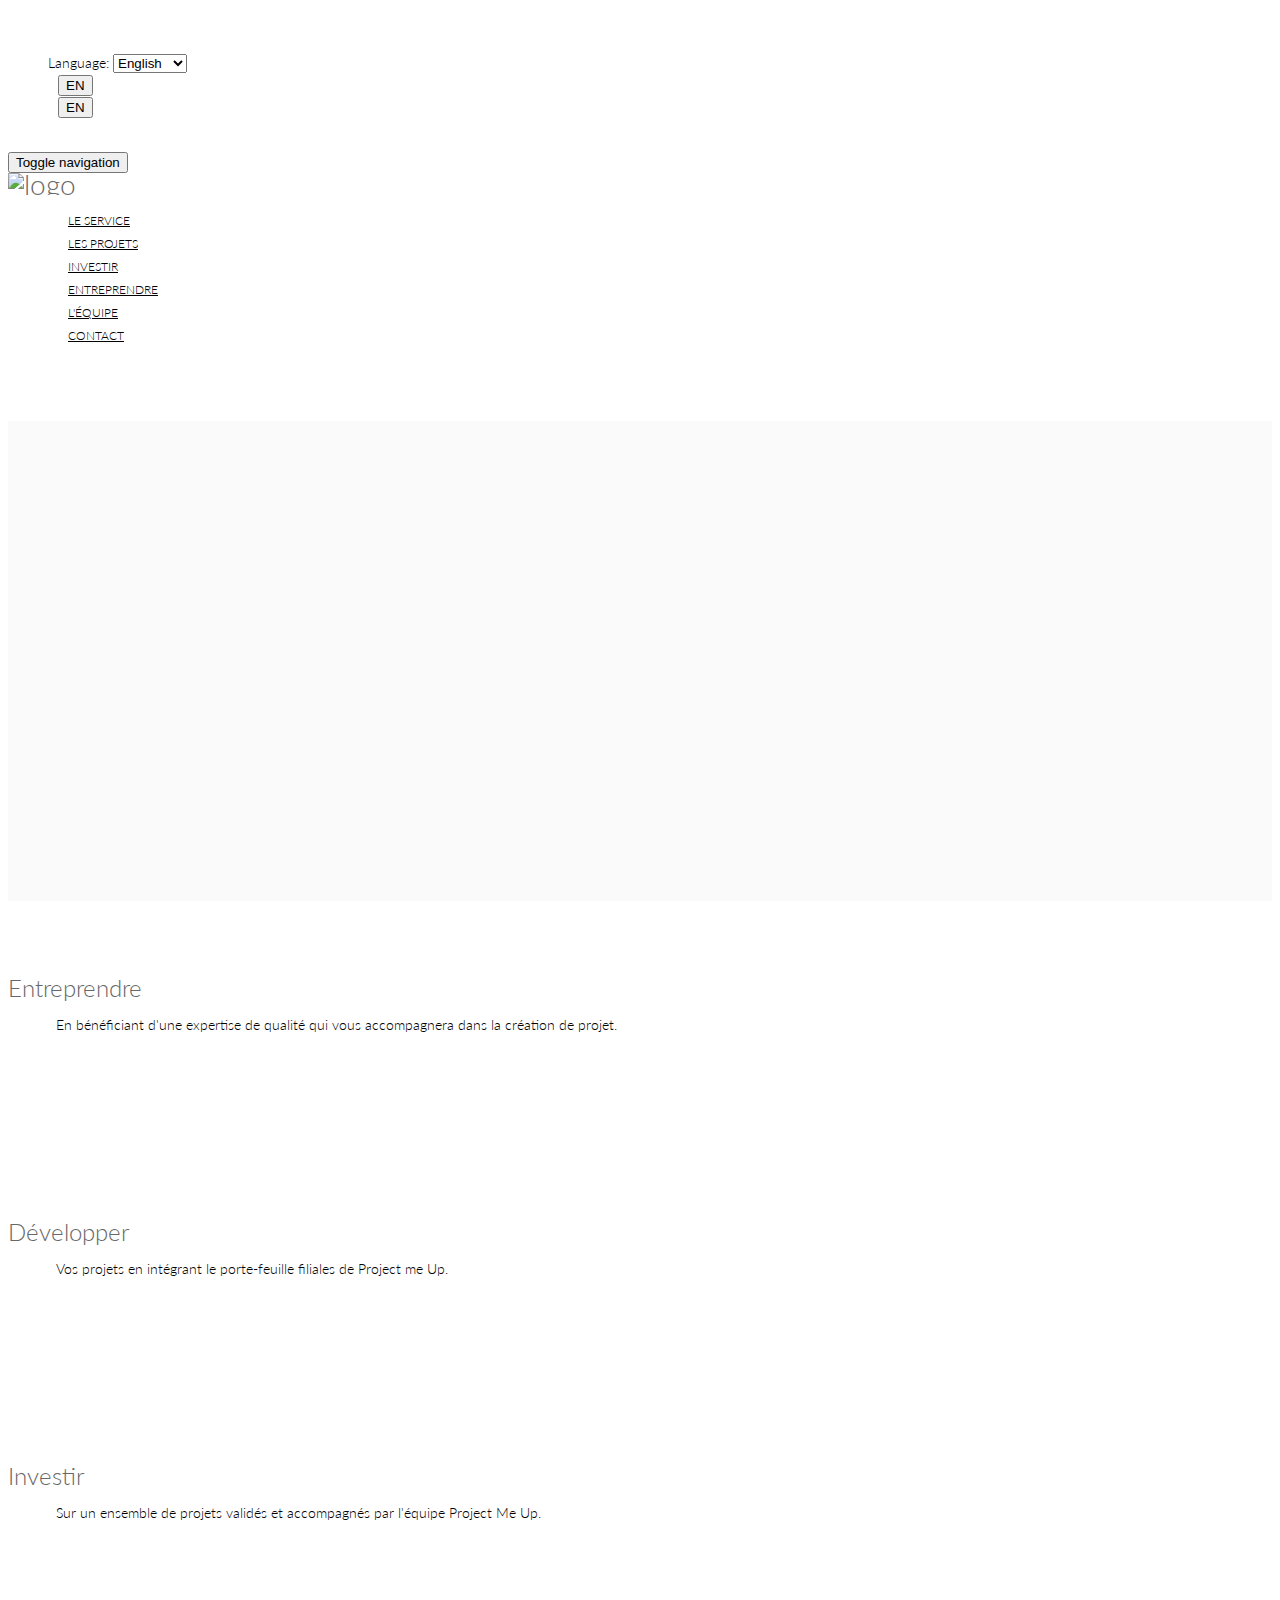
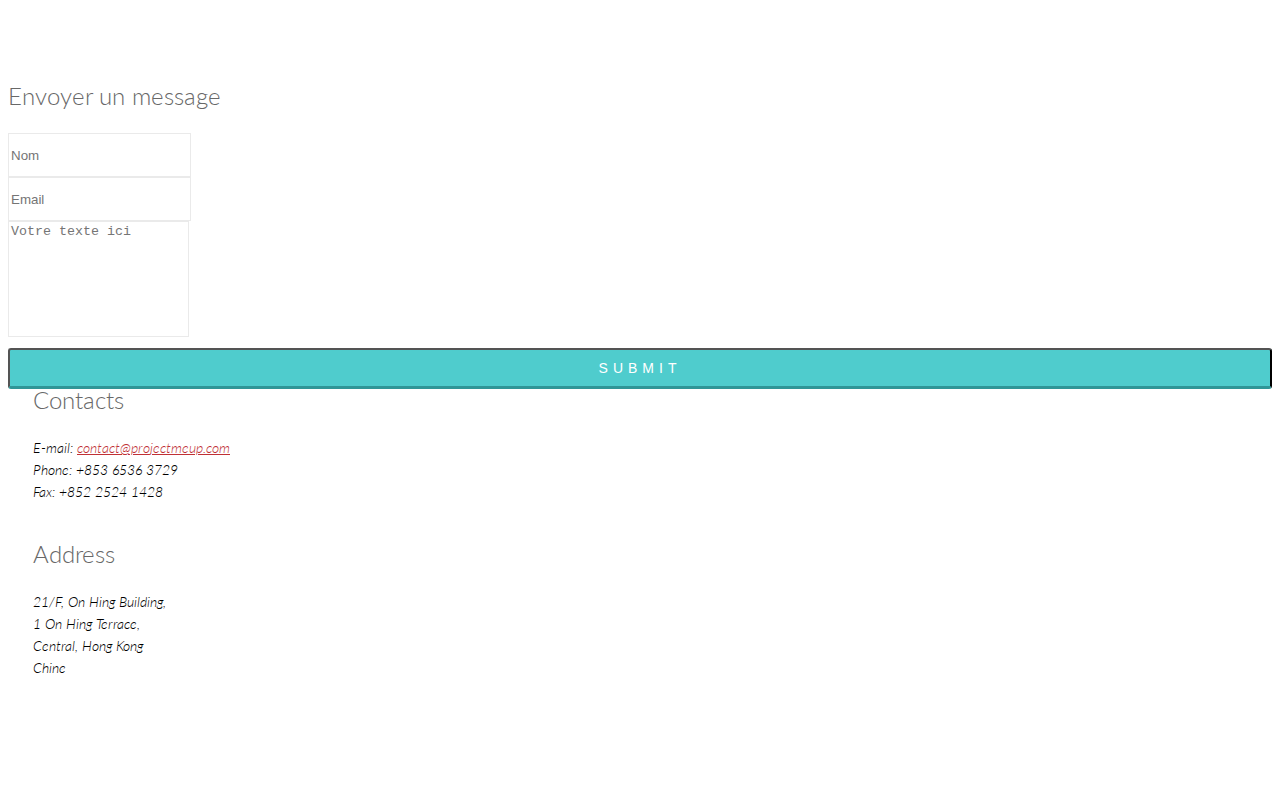
==== commit 62179c94: "Test traduction" ====
--- a/index.html
+++ b/index.html
@@ -6,6 +6,7 @@
     <meta name="description" content="">
     <meta name="author" content="">
     <title>Project Me Up </title>
+    <script src="jquery.tr.js"></script>
 
 
     <script type="text/javascript" src="js/jquery.js"></script>
@@ -13,8 +14,37 @@
     <script type="text/javascript" src="js/lightbox.min.js"></script>
     <script type="text/javascript" src="js/wow.min.js"></script>
     <script type="text/javascript" src="js/main.js"></script>
-
-
+    <script src="jquery.MultiLanguage.min.js"></script>
+    <script>
+    /*
+     * This example shows that you can:
+     * - change the language on the fly.
+     */
+
+    	var myDictionary = {
+    		fr : {
+    			'Welcome!' : 'Bienvenue !'
+    		}
+    	}
+    	$.tr.dictionary(myDictionary);
+
+    	$(document).ready(function() {
+
+    		// change the language
+    		$('#language').change(function() {
+    			$.tr.language($(this).val());
+
+    			var tr = $.tr.translator();
+    			$('#welcome').text(tr('Welcome!'));
+    		});
+
+    		// default language is English if no cookies present
+    		var language = $.tr.language('en', true);
+
+    		$('#language').val(language);
+    		$('#language').change();
+    	});
+    </script>
 
     <link href="css/bootstrap.min.css" rel="stylesheet">
     <link href="css/font-awesome.min.css" rel="stylesheet">
@@ -35,12 +65,7 @@
 
     <!--script src="http://ajax.googleapis.com/ajax/libs/jquery/1.9.1/jquery.min.js"></script>
     <script src="http://netdna.bootstrapcdn.com/twitter-bootstrap/2.3.1/js/bootstrap.min.js"></script-->
-    <script src="jquery.MultiLanguage.min.js"></script>
-    <script>
-      $(document).ready(function(){
-        $.MultiLanguage('language.json');
-      })
-    </script>
+
 </head><!--/head-->
 
 <body>
@@ -50,8 +75,14 @@
                 <div class="col-sm-12 overflow">
                    <div class="social-icons pull-right">
                         <ul class="nav nav-pills">
-
-                            <li><button onclick="$.MultiLanguage('language.json', 'fr')" class="btn">FR</button></li>
+                          <form>
+                        		Language:
+                        		<select id="language">
+                        			<option value="en" selected="selected">English</option>
+                        			<option value="fr">Français</option>
+                        		</select>
+                        	</form>
+                            <li><button onclick="$.MultiLanguage('languages.json', 'en')" class="btn">EN</button></li>
                             <li><button onclick="$.MultiLanguage('language.json', 'en')" class="btn">EN</button></li>
 
                             <li><a href=""><i class="fa fa-facebook"></i></a></li>
@@ -100,7 +131,7 @@
                     <div class="slide-text">
                         <h1 id="home-title" >La base de lancement de vos projets et investissements</h1>
                         <p  id="home-subtitle">Investir dans des projets de qualité n'a jamais été aussi simple.</p>
-                        <a href="#" class="btn btn-common">S'INSCRIRE</a>
+                        <a href="#" class="btn btn-common">NOUS CONTACER</a>
                     </div>
                     <img src="images/home/slider/hill.png" class="slider-hill" alt="slider image">
                     <img src="images/home/slider/house.png" class="slider-house" alt="slider image">
@@ -123,7 +154,7 @@
                             <img src="images/home/pprojets.png" alt="">
                         </div>
                         <h2 id="home-obj1-title" >Entreprendre</h2>
-                        <p>N'a jamais été aussi simple ! Bénéficiez d'une expertise de qualité qui vous accompagnera tout au long de vos projets.</p>
+                        <p>En bénéficiant d'une expertise de qualité qui vous accompagnera dans la création de projet.</p>
                     </div>
                 </div>
                 <div class="col-sm-4 text-center padding wow fadeIn" data-wow-duration="1000ms" data-wow-delay="600ms">
@@ -131,8 +162,8 @@
                         <div class="wow scaleIn" data-wow-duration="500ms" data-wow-delay="600ms">
                             <img src="images/home/fusee.png" alt="">
                         </div>
-                        <h2 id="#home-obj2-title" >Perfectionner</h2>
-                        <p> Vos projets et lever des fonds avec grâce au porte monnaie filliale de Project Me Up.</p>
+                        <h2 id="#home-obj2-title" >Développer</h2>
+                        <p> Vos projets en intégrant le porte-feuille filiales de Project me Up.</p>
                     </div>
                 </div>
                 <div class="col-sm-4 text-center padding wow fadeIn" data-wow-duration="1000ms" data-wow-delay="900ms">
@@ -141,7 +172,7 @@
                             <img src="images/home/diams.png" alt="">
                         </div>
                         <h2 id="#home-obj3-title">Investir</h2>
-                        <p>En toute sécurité, sur un ensemble de projets validé et certifié par l'équipe Project Me Up.</p>
+                        <p>Sur un ensemble de projets validés et accompagnés par l'équipe Project Me Up.</p>
                     </div>
                 </div>
             </div>
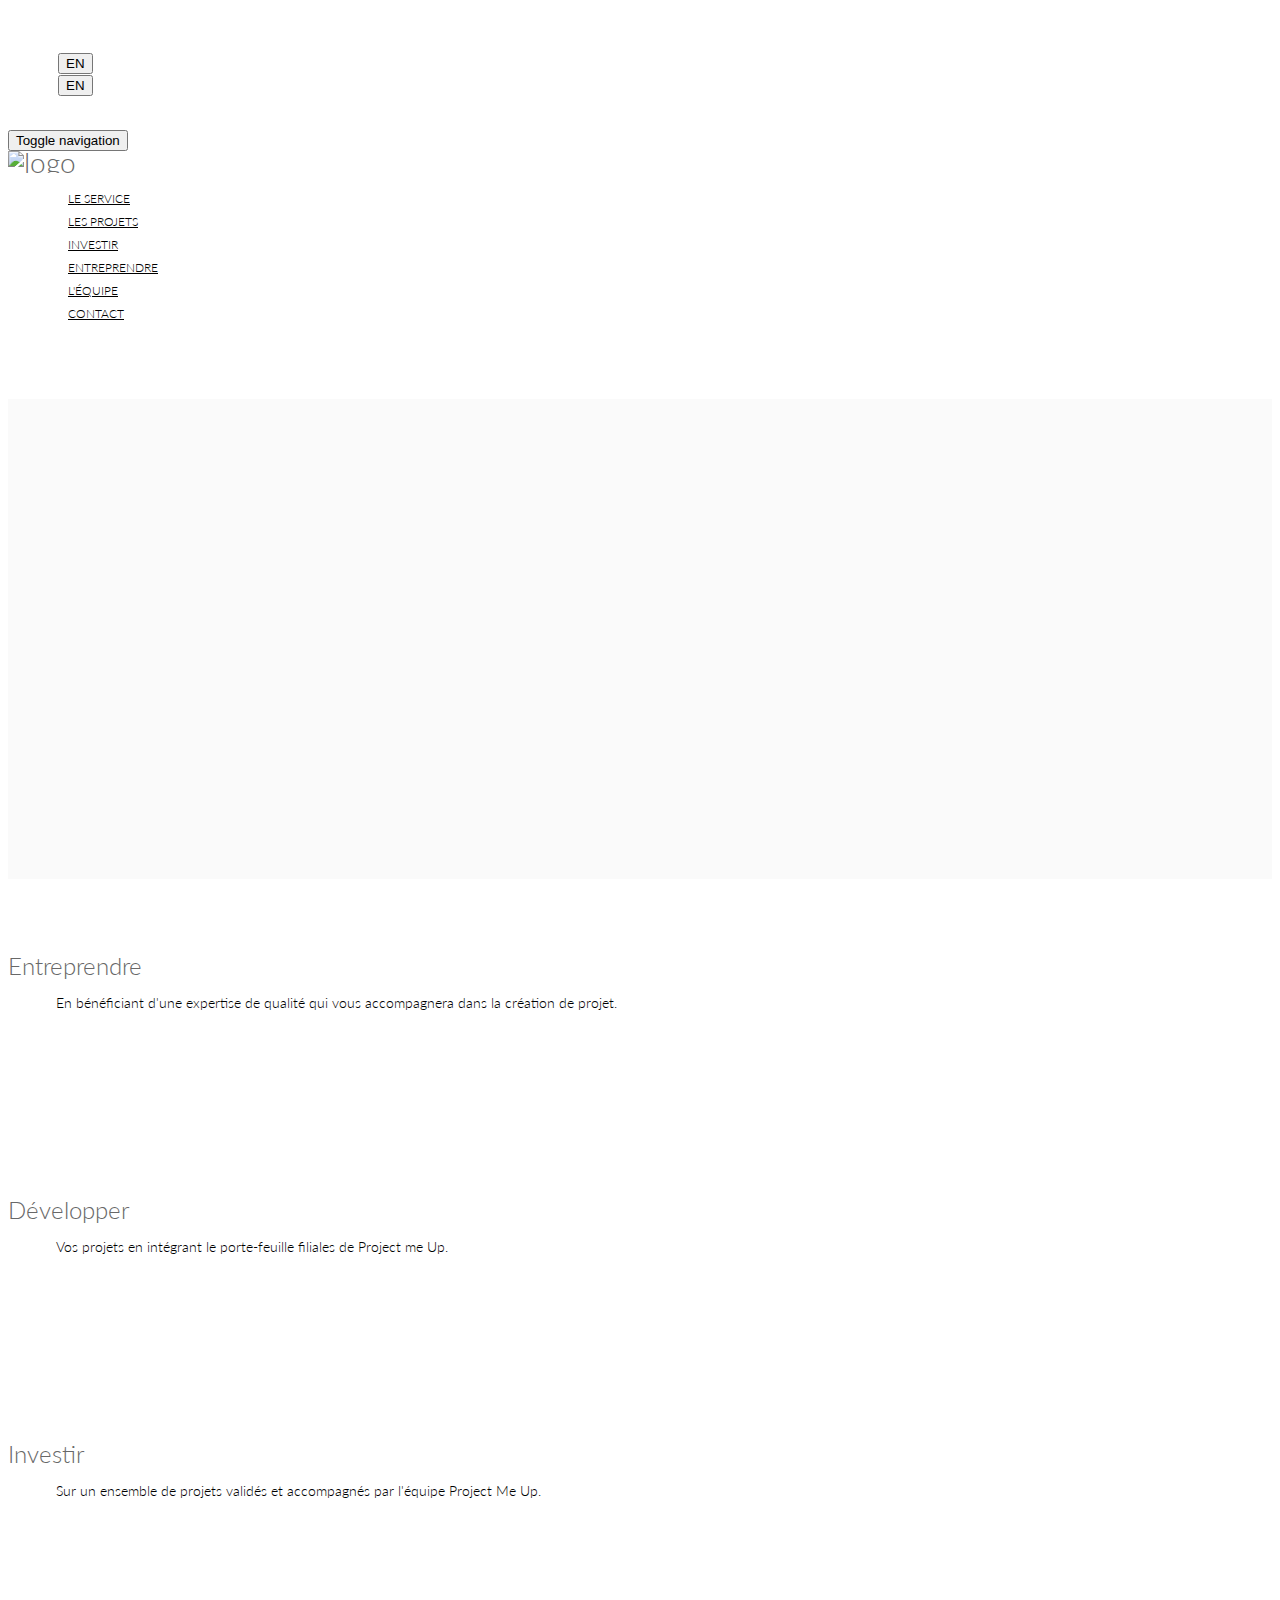
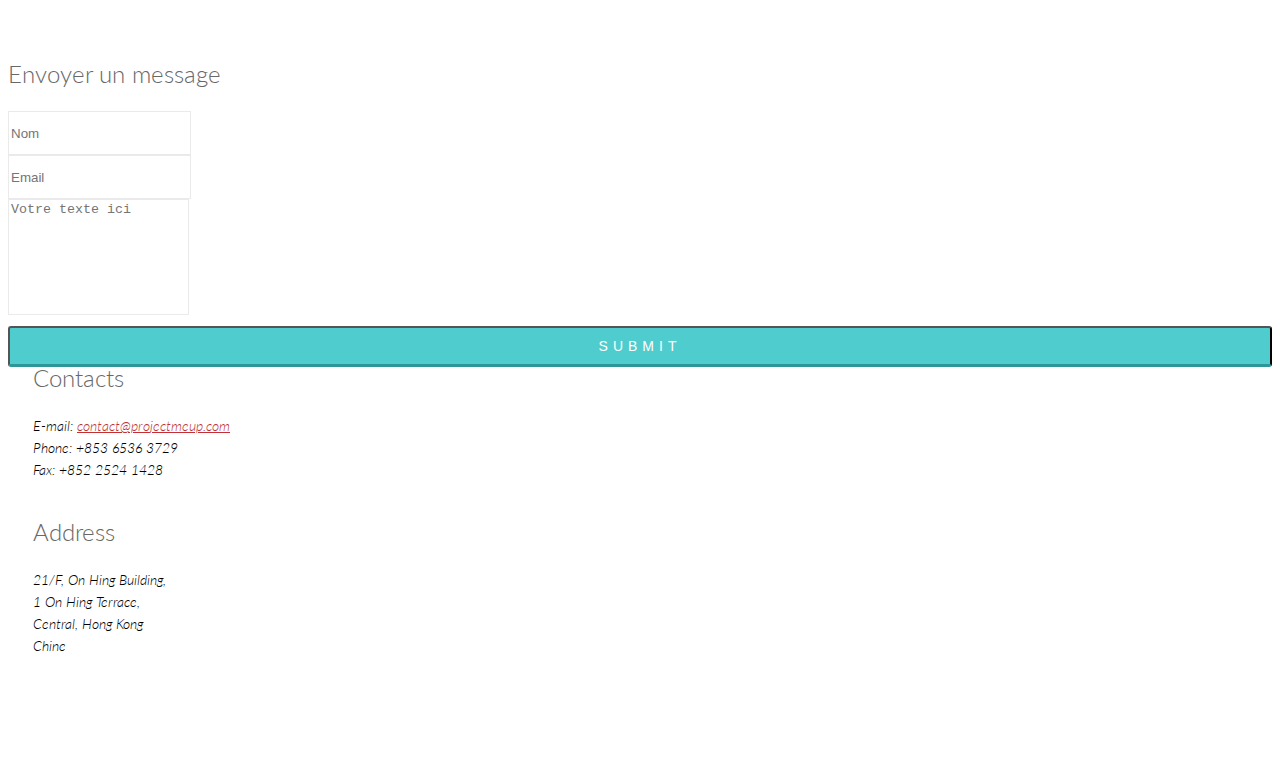
==== commit e4cdfe64: "Update" ====
--- a/index.html
+++ b/index.html
@@ -6,6 +6,8 @@
     <meta name="description" content="">
     <meta name="author" content="">
     <title>Project Me Up </title>
+    <script src="js/jquery-3.2.1.min.js"></script>
+    <script src="js/jquery.MultiLanguage.min.js"></script>
     <script src="jquery.tr.js"></script>
 
 
@@ -14,37 +16,6 @@
     <script type="text/javascript" src="js/lightbox.min.js"></script>
     <script type="text/javascript" src="js/wow.min.js"></script>
     <script type="text/javascript" src="js/main.js"></script>
-    <script src="jquery.MultiLanguage.min.js"></script>
-    <script>
-    /*
-     * This example shows that you can:
-     * - change the language on the fly.
-     */
-
-    	var myDictionary = {
-    		fr : {
-    			'Welcome!' : 'Bienvenue !'
-    		}
-    	}
-    	$.tr.dictionary(myDictionary);
-
-    	$(document).ready(function() {
-
-    		// change the language
-    		$('#language').change(function() {
-    			$.tr.language($(this).val());
-
-    			var tr = $.tr.translator();
-    			$('#welcome').text(tr('Welcome!'));
-    		});
-
-    		// default language is English if no cookies present
-    		var language = $.tr.language('en', true);
-
-    		$('#language').val(language);
-    		$('#language').change();
-    	});
-    </script>
 
     <link href="css/bootstrap.min.css" rel="stylesheet">
     <link href="css/font-awesome.min.css" rel="stylesheet">
@@ -69,19 +40,20 @@
 </head><!--/head-->
 
 <body>
+  <script>
+    $(document).ready(function(){
+      $.MultiLanguage('language.json');
+    })
+
+  <link href="http://netdna.bootstrapcdn.com/twitter-bootstrap/2.3.1/css/bootstrap-combined.min.css" rel="stylesheet">
+  <script src="http://netdna.bootstrapcdn.com/twitter-bootstrap/2.3.1/js/bootstrap.min.js">
+  </script>
 	<header id="header">
         <div class="container">
             <div class="row">
                 <div class="col-sm-12 overflow">
                    <div class="social-icons pull-right">
                         <ul class="nav nav-pills">
-                          <form>
-                        		Language:
-                        		<select id="language">
-                        			<option value="en" selected="selected">English</option>
-                        			<option value="fr">Français</option>
-                        		</select>
-                        	</form>
                             <li><button onclick="$.MultiLanguage('languages.json', 'en')" class="btn">EN</button></li>
                             <li><button onclick="$.MultiLanguage('language.json', 'en')" class="btn">EN</button></li>
 
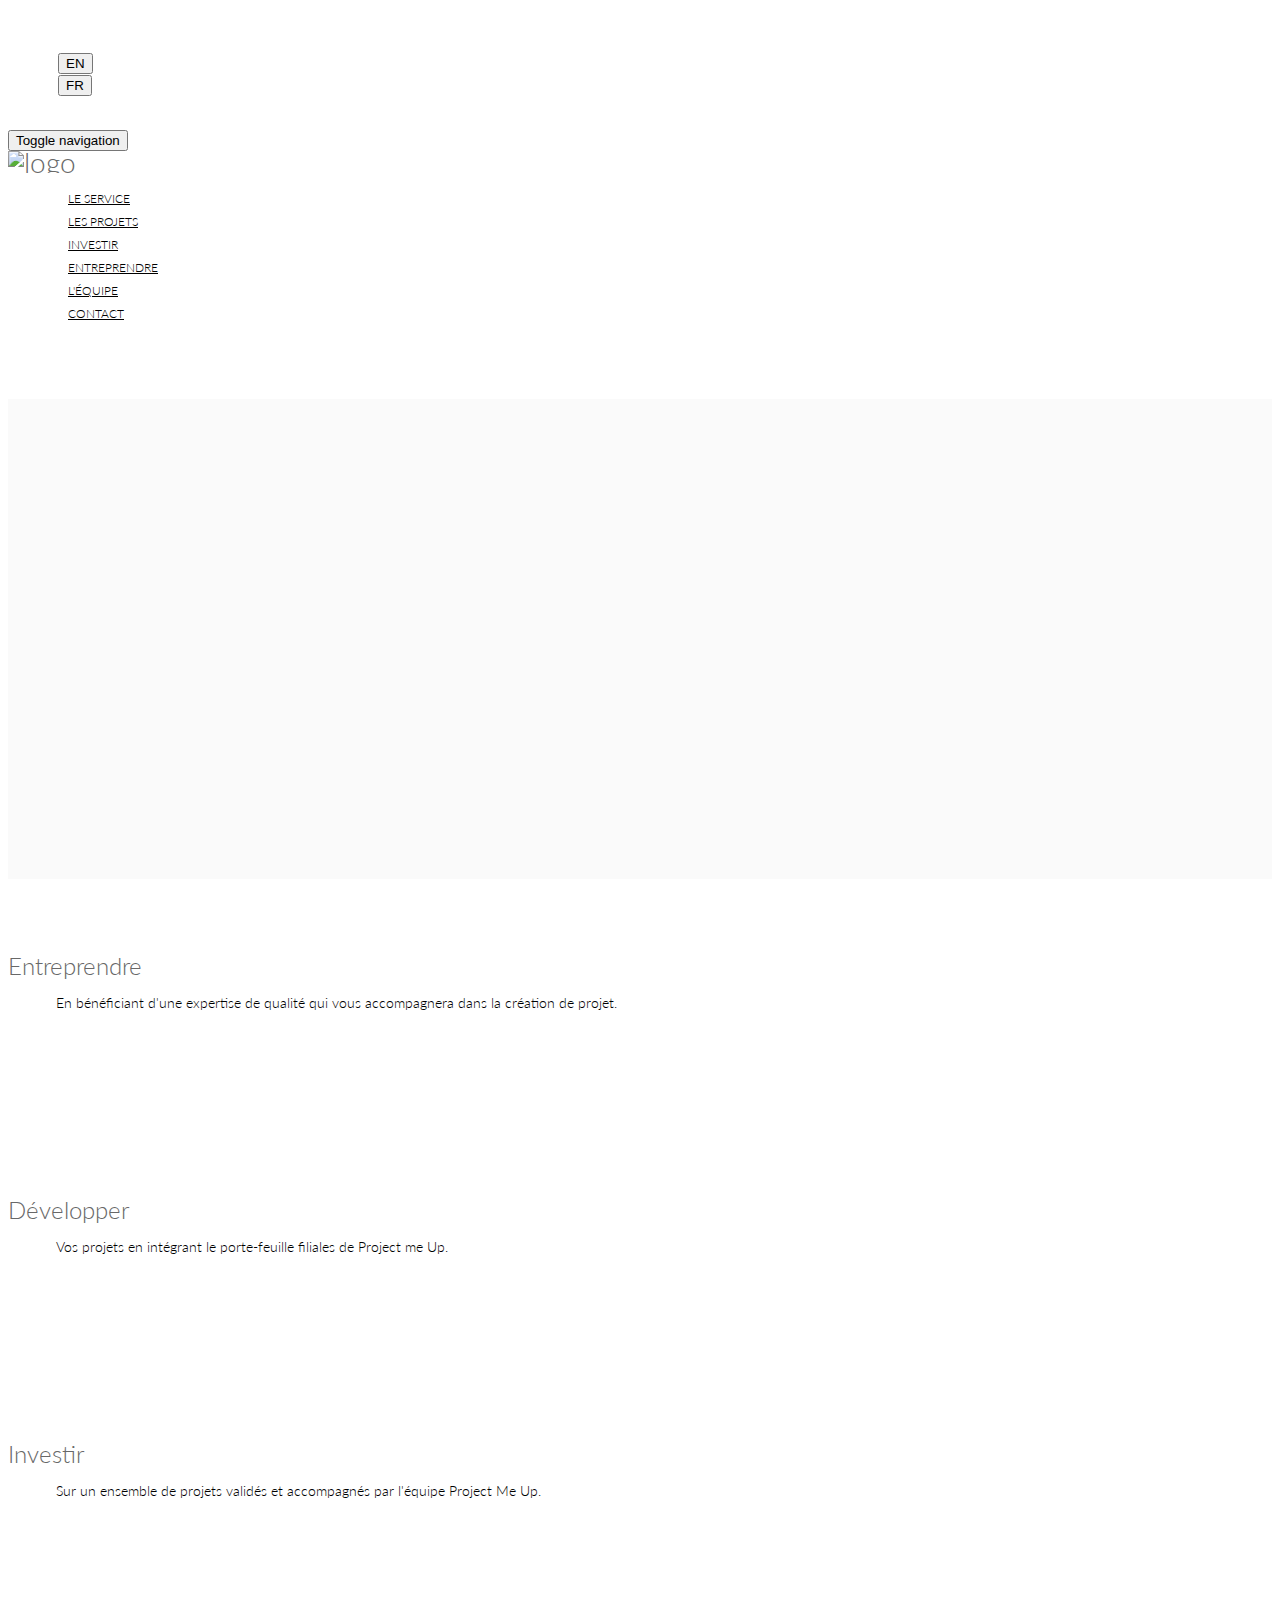
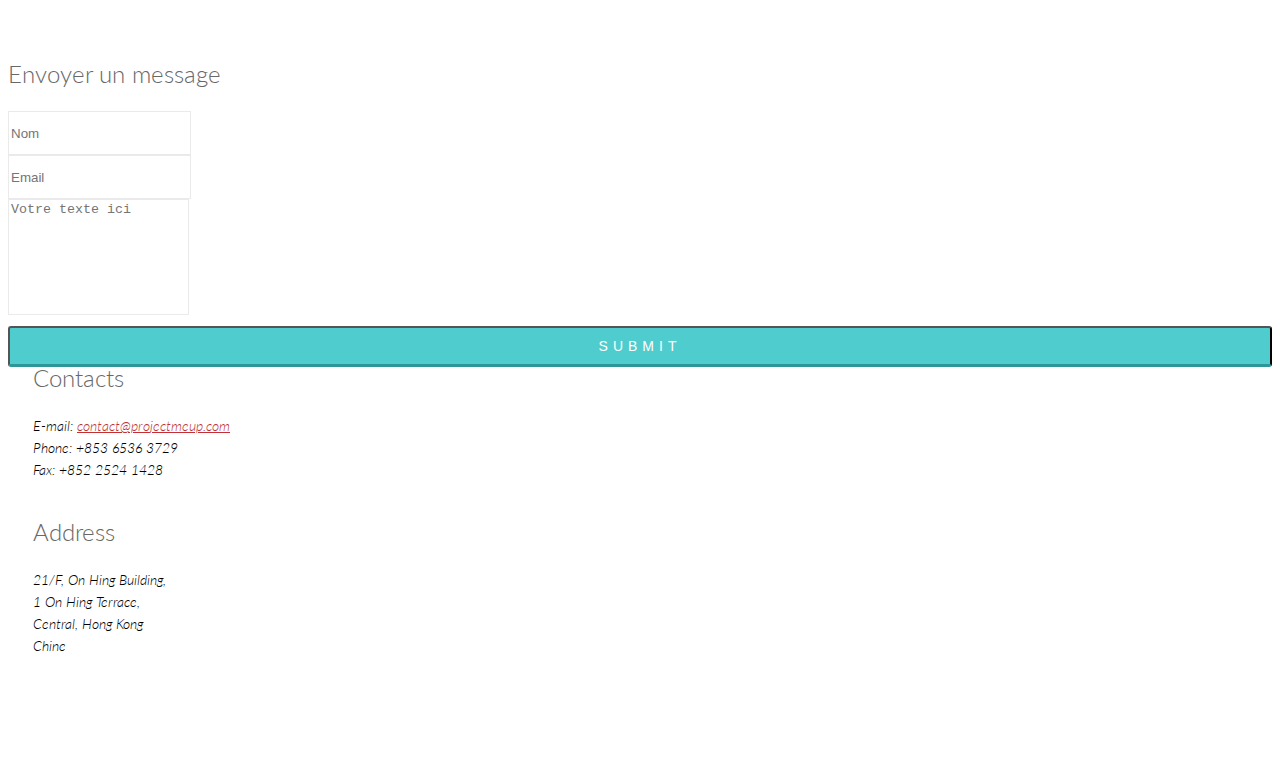
==== commit 115f1d7a: "L update" ====
--- a/index.html
+++ b/index.html
@@ -7,15 +7,16 @@
     <meta name="author" content="">
     <title>Project Me Up </title>
     <script src="js/jquery-3.2.1.min.js"></script>
-    <script src="js/jquery.MultiLanguage.min.js"></script>
-    <script src="jquery.tr.js"></script>
-
-
-    <script type="text/javascript" src="js/jquery.js"></script>
+    <!--script src="jquery.tr.js"></script>
+    <script type="text/javascript" src="js/jquery.js"></script-->
     <script type="text/javascript" src="js/bootstrap.min.js"></script>
     <script type="text/javascript" src="js/lightbox.min.js"></script>
     <script type="text/javascript" src="js/wow.min.js"></script>
     <script type="text/javascript" src="js/main.js"></script>
+    <script src="js/jquery.MultiLanguage.min.js"></script>
+
+
+
 
     <link href="css/bootstrap.min.css" rel="stylesheet">
     <link href="css/font-awesome.min.css" rel="stylesheet">
@@ -54,8 +55,8 @@
                 <div class="col-sm-12 overflow">
                    <div class="social-icons pull-right">
                         <ul class="nav nav-pills">
-                            <li><button onclick="$.MultiLanguage('languages.json', 'en')" class="btn">EN</button></li>
-                            <li><button onclick="$.MultiLanguage('language.json', 'en')" class="btn">EN</button></li>
+                            <li><button onclick="jQuery().MultiLanguage('languages.json', 'en')" class="btn">EN</button></li>
+                            <li><button onclick="jQuery().MultiLanguage('language.json', 'fr')" class="btn">FR</button></li>
 
                             <li><a href=""><i class="fa fa-facebook"></i></a></li>
                             <li><a href=""><i class="fa fa-twitter"></i></a></li>
@@ -101,7 +102,7 @@
             <div class="row">
                 <div class="main-slider">
                     <div class="slide-text">
-                        <h1 id="home-title" >La base de lancement de vos projets et investissements</h1>
+                        <h1 id="ml-title" >La base de lancement de vos projets et investissements</h1>
                         <p  id="home-subtitle">Investir dans des projets de qualité n'a jamais été aussi simple.</p>
                         <a href="#" class="btn btn-common">NOUS CONTACER</a>
                     </div>
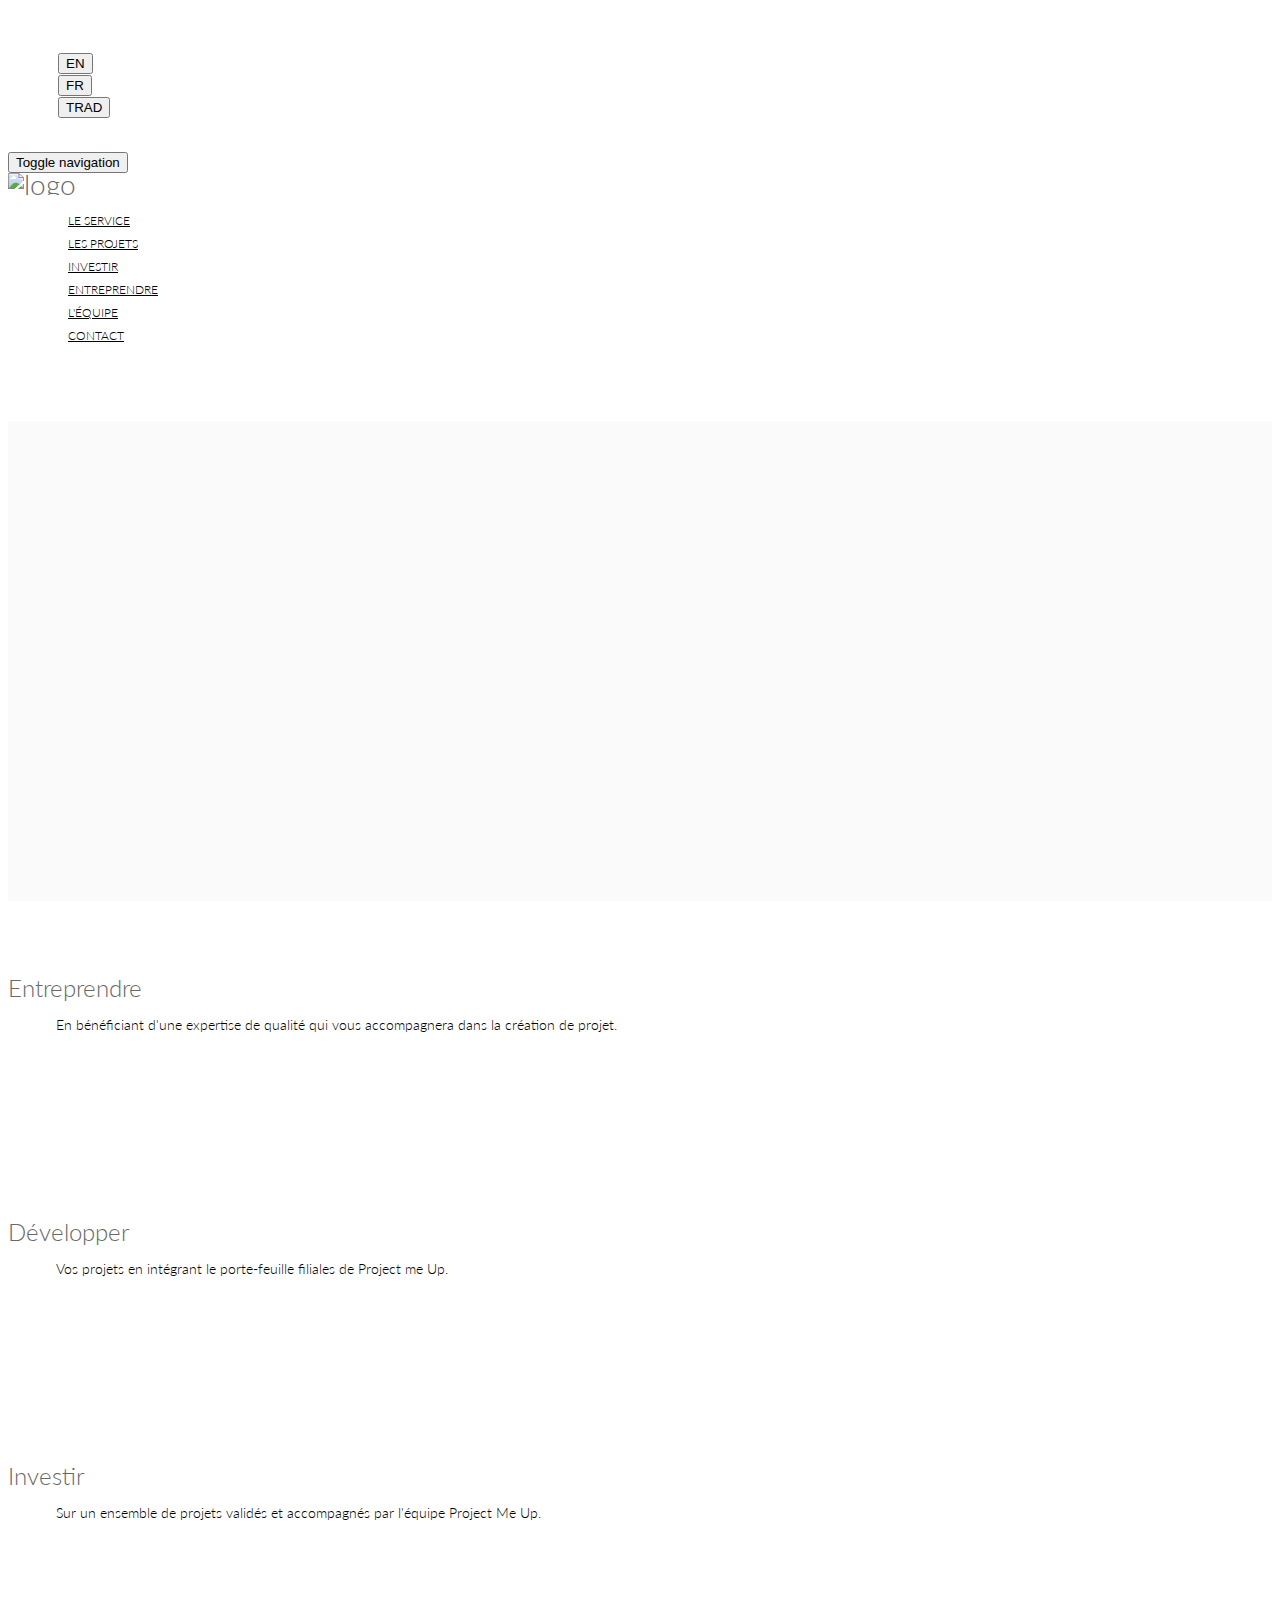
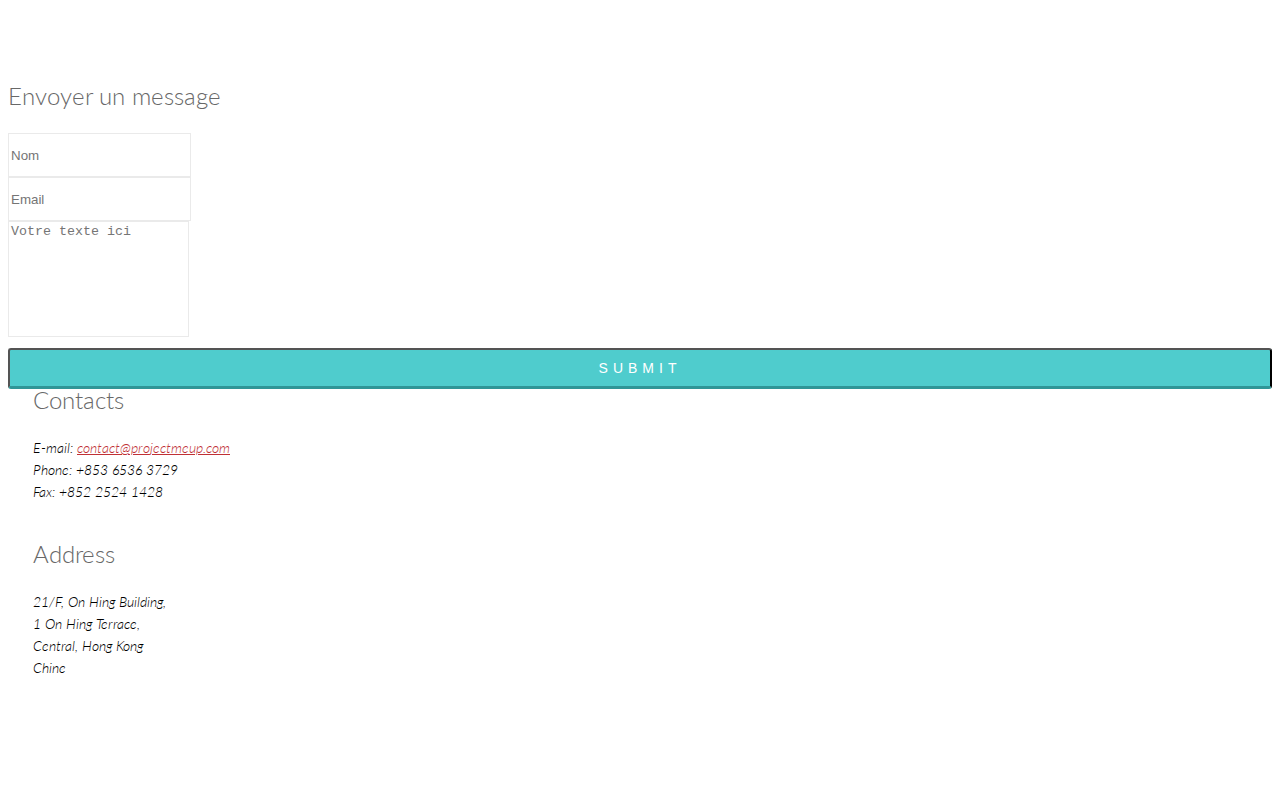
==== commit 21654491: "Update" ====
--- a/index.html
+++ b/index.html
@@ -7,8 +7,8 @@
     <meta name="author" content="">
     <title>Project Me Up </title>
     <script src="js/jquery-3.2.1.min.js"></script>
-    <!--script src="jquery.tr.js"></script>
-    <script type="text/javascript" src="js/jquery.js"></script-->
+    <script src="jquery.tr.js"></script>
+    <script type="text/javascript" src="js/jquery.js"></script>
     <script type="text/javascript" src="js/bootstrap.min.js"></script>
     <script type="text/javascript" src="js/lightbox.min.js"></script>
     <script type="text/javascript" src="js/wow.min.js"></script>
@@ -55,12 +55,9 @@
                 <div class="col-sm-12 overflow">
                    <div class="social-icons pull-right">
                         <ul class="nav nav-pills">
-                            <li><button onclick="jQuery().MultiLanguage('languages.json', 'en')" class="btn">EN</button></li>
-                            <li><button onclick="jQuery().MultiLanguage('language.json', 'fr')" class="btn">FR</button></li>
-
-                            <li><a href=""><i class="fa fa-facebook"></i></a></li>
-                            <li><a href=""><i class="fa fa-twitter"></i></a></li>
-                            <li><a href=""><i class="fa fa-linkedin"></i></a></li>
+                            <li><button onclick="$.MultiLanguage('languages.json', 'en')" class="btn">EN</button></li>
+                            <li><button onclick="$.MultiLanguage('language.json', 'fr')" class="btn">FR</button></li>
+                            <li><button onclick="$.MultiLanguage('language.json' 'en')" class="btn">TRAD</button></li>
                         </ul>
                     </div>
                 </div>
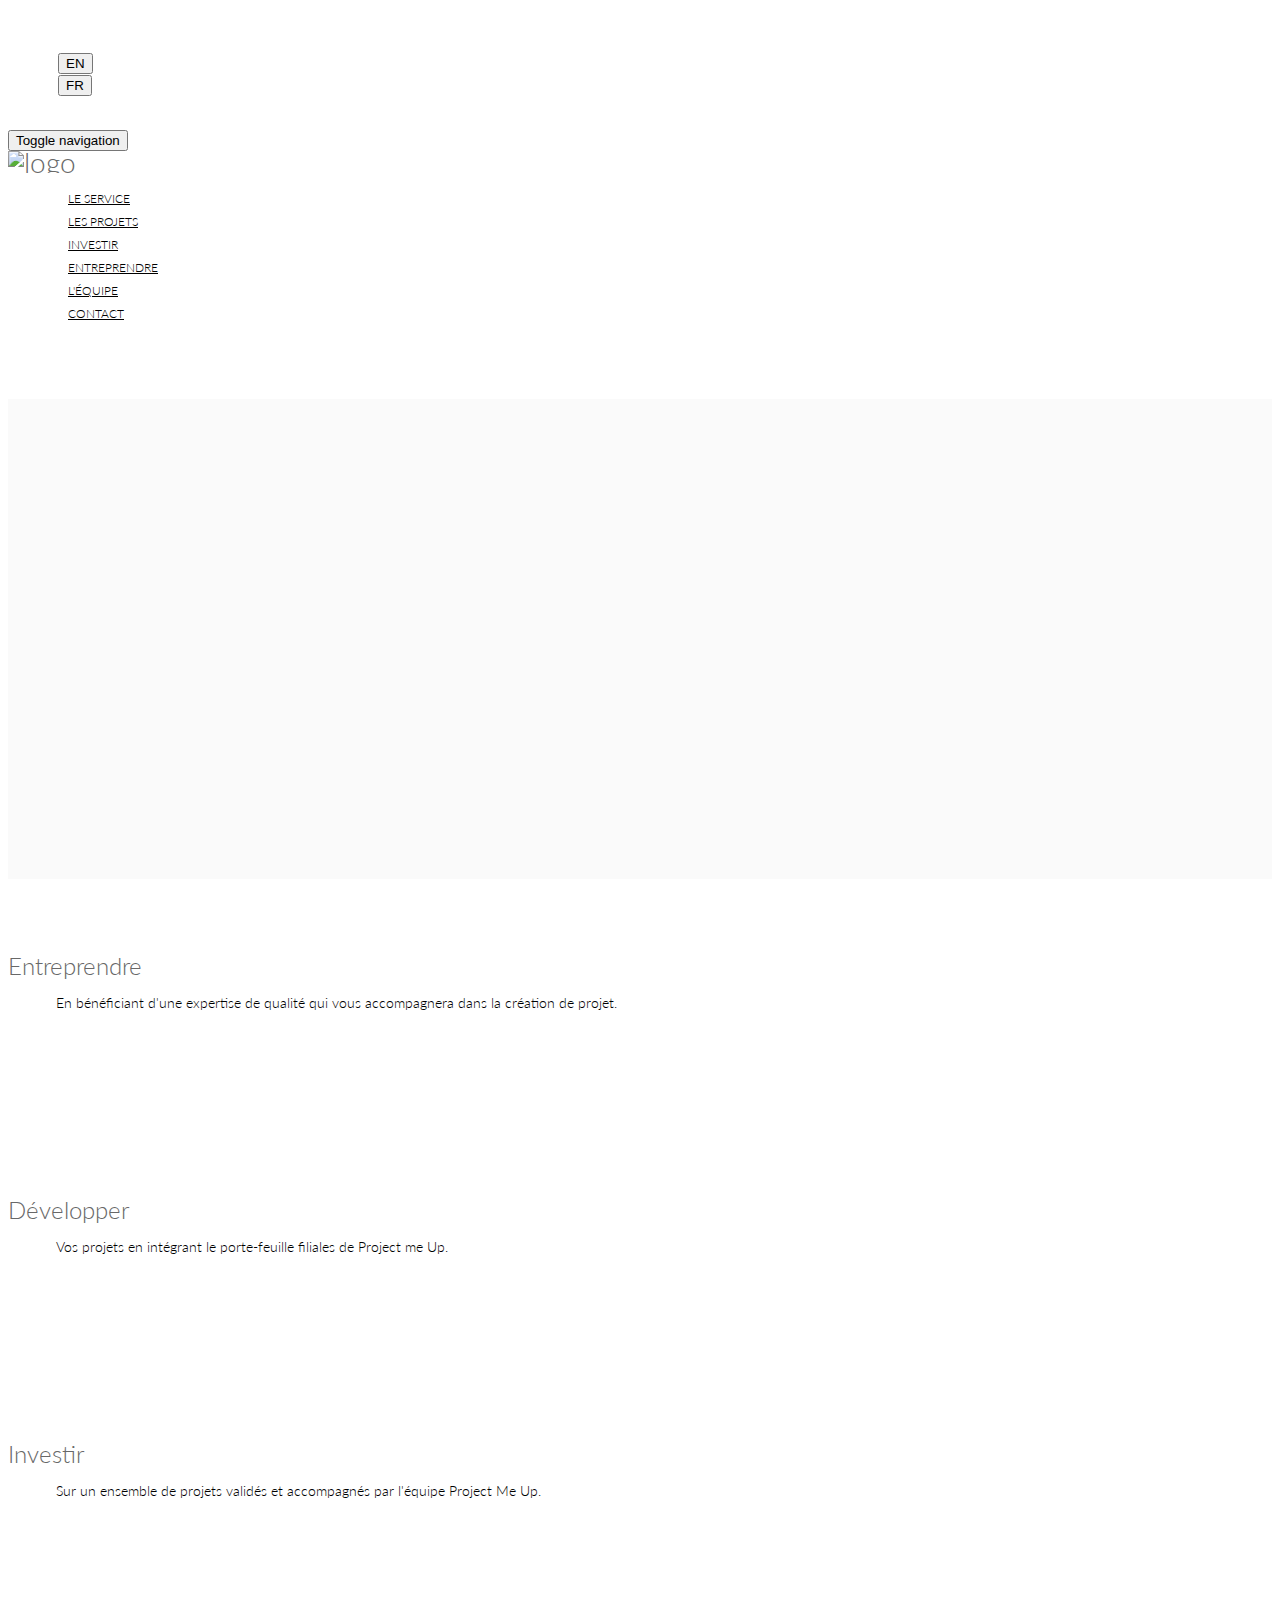
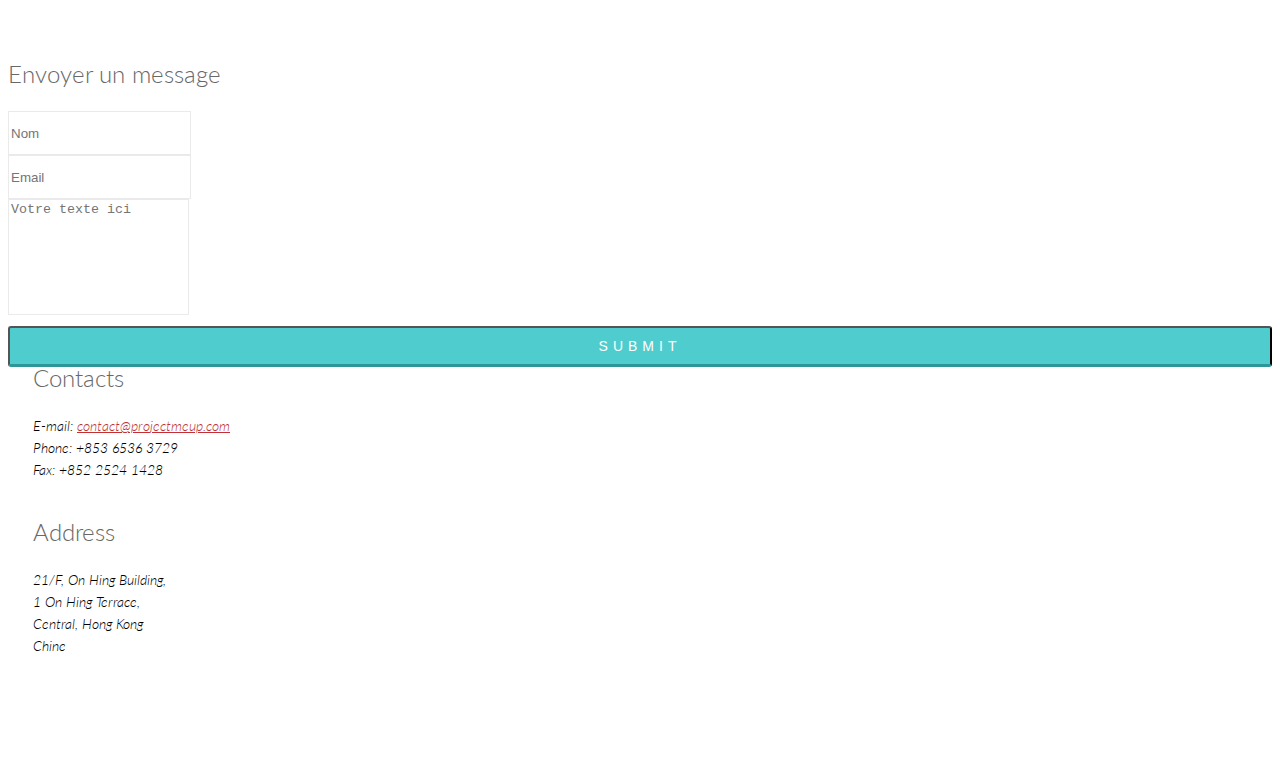
==== commit 4e2c96c2: "Fix clipping viewcontroller ios11" ====
--- a/index.html
+++ b/index.html
@@ -6,14 +6,14 @@
     <meta name="description" content="">
     <meta name="author" content="">
     <title>Project Me Up </title>
-    <script src="js/jquery-3.2.1.min.js"></script>
-    <script src="jquery.tr.js"></script>
+    <script  type="text/javascript" src="js/jquery-3.2.1.min.js"></script>
+    <script  type="text/javascript" src="jquery.tr.js"></script>
     <script type="text/javascript" src="js/jquery.js"></script>
     <script type="text/javascript" src="js/bootstrap.min.js"></script>
     <script type="text/javascript" src="js/lightbox.min.js"></script>
     <script type="text/javascript" src="js/wow.min.js"></script>
     <script type="text/javascript" src="js/main.js"></script>
-    <script src="js/jquery.MultiLanguage.min.js"></script>
+    <script  type="text/javascript" src="js/jquery.MultiLanguage.min.js"></script>
 
 
 
@@ -57,7 +57,6 @@
                         <ul class="nav nav-pills">
                             <li><button onclick="$.MultiLanguage('languages.json', 'en')" class="btn">EN</button></li>
                             <li><button onclick="$.MultiLanguage('language.json', 'fr')" class="btn">FR</button></li>
-                            <li><button onclick="$.MultiLanguage('language.json' 'en')" class="btn">TRAD</button></li>
                         </ul>
                     </div>
                 </div>
